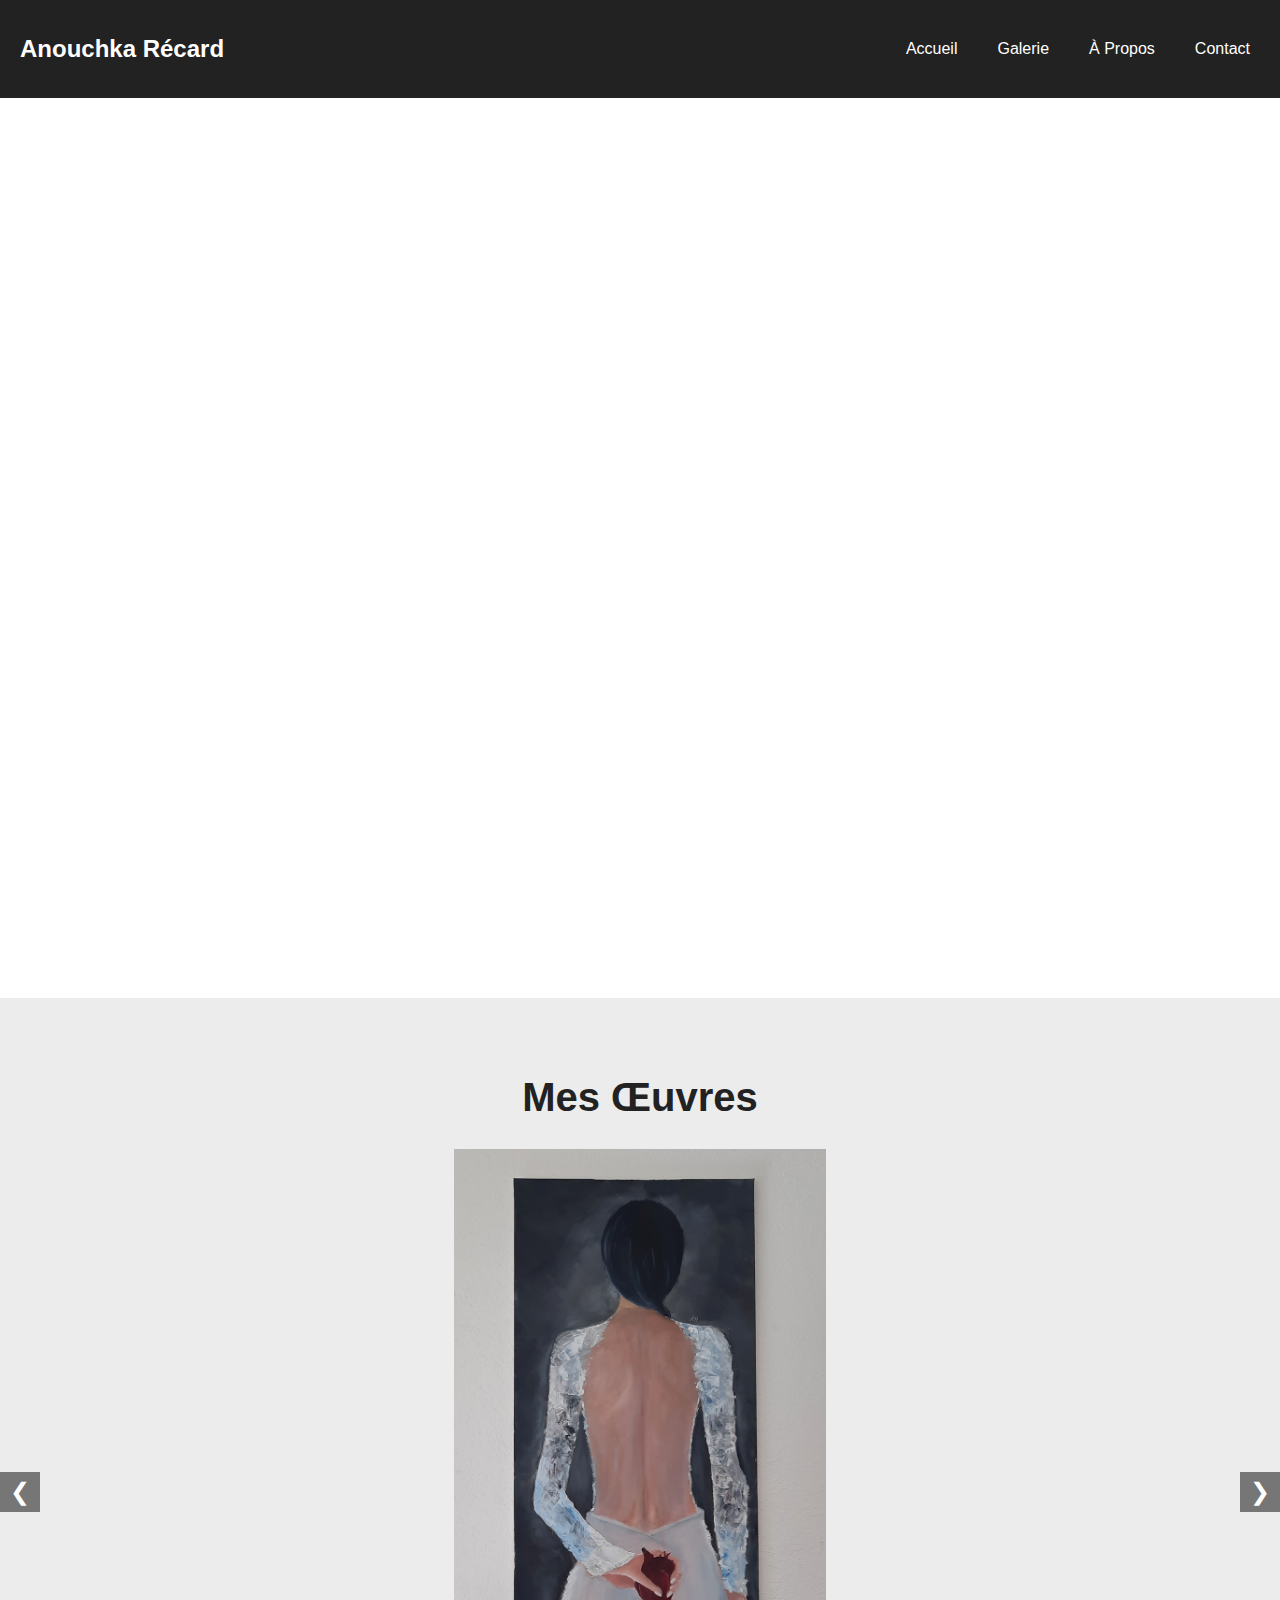
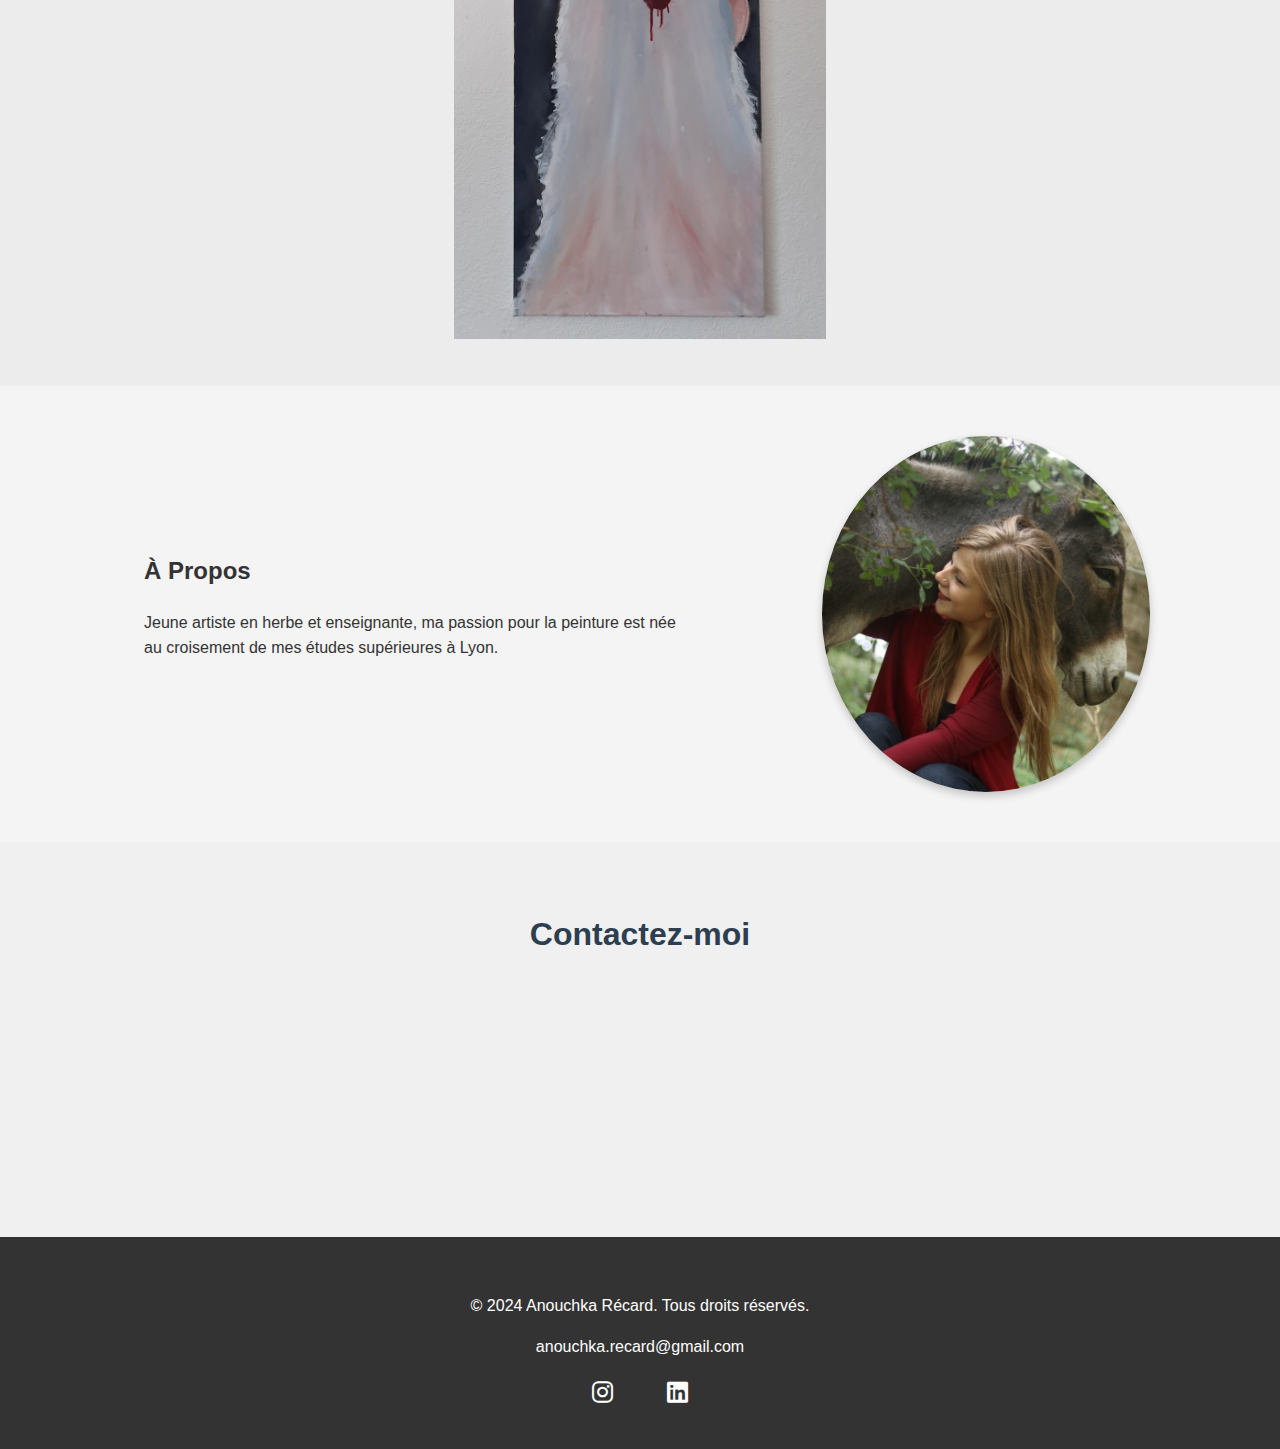
==== index.html @ f84f0353 "Add files via upload" ====
<!DOCTYPE html>
<html lang="fr">
<head>
    <meta charset="UTF-8">
    <meta name="viewport" content="width=device-width, initial-scale=1.0">
    <link rel="icon" type="image/jpg" href="logo.png">

    <title> Accueil </title>
    <link rel="stylesheet" href="styles.css">
    <link href="https://cdn.jsdelivr.net/npm/aos@2.3.4/dist/aos.css" rel="stylesheet">
    <script src="https://cdn.jsdelivr.net/npm/aos@2.3.4/dist/aos.js"></script>
    <link href="https://cdnjs.cloudflare.com/ajax/libs/font-awesome/6.0.0-beta3/css/all.min.css" rel="stylesheet">


    


    <meta property="og:title" content="Enseignement">
    <meta property="og:description" content="Ressources mathématiques destinées aux élèves - niveau collège">
    <meta property="og:image" content=""> <!--image logo-->
    <meta property="og:url" content=""> <!--url github du site-->
    <meta property="og:type" content="website">
    <meta property="og:site_name" content=" Galerie - Anouchka Récard">


</head>

<body>
    <!-- Barre de Menu -->
    <header>
        <nav>
            <div class="logo"> Anouchka Récard </div>
            <ul class="nav-links">
                <li><a href="index.html">Accueil</a></li>
                <li><a href="galerie.html">Galerie</a></li>
                <li><a href="apropos.html">À Propos</a></li>
                <li><a href="contact.html">Contact</a></li>
            </ul>
            <div class="menu-toggle">
                <span class="bar"></span>
                <span class="bar"></span>
                <span class="bar"></span>
            </div>

            
        </nav>

        

        
    </header>

    <!-- Corps de Page -->
    <main>

        
        <!-- Section Accueil -->
        <section id="home" class="hero-section">
            <div class="hero-content">
                <h1>Bienvenue dans mon univers artistique </h1>
                <a href="#galerie" class="cta-button">Découvrir la Galerie</a>
            </div>
        </section>

        <!-- Section Galerie -->

        <section class="art-gallery">
            <h1>Mes Œuvres</h1>
            <div class="art-carousel">
                <!-- Exemple d'éléments de la galerie avec un effet de carrousel -->
                <div class="carousel-wrapper">

                    <div class="carousel-slide">
                        <img src="dame1.jpg" alt="Œuvre 1">
                        <div class="carousel-caption">Dame au coeur </div>
                    </div>
                    <div class="carousel-slide">
                        <img src="canard1.jpg" alt="Œuvre 1">
                        <div class="carousel-caption">Canard Colvert </div>
                    </div>
                    
                    

                    <div class="carousel-slide">
                        <img src="fleurmere.jpg" alt="Œuvre 2">
                        <div class="carousel-caption">Fleur </div>
                    </div>

                    <div class="carousel-slide">
                        <img src="imperfections.jpg" alt="Œuvre 3">
                        <div class="carousel-caption">imperfections</div>
                    </div>

                    <div class="carousel-slide">
                        <img src="grandir.jpg" alt="Œuvre 3">
                        <div class="carousel-caption">C'est l'histoire d'un enfant qui grandi </div>
                    </div>

                    <div class="carousel-slide">
                        <img src="montagne.jpg" alt="Œuvre 3">
                        <div class="carousel-caption">Montagnes</div>
                    </div>
                    
                    <div class="carousel-slide">
                        <img src="jardin.jpg" alt="Œuvre 3">
                        <div class="carousel-caption">Jardin</div>
                    </div>

                    <div class="carousel-slide">
                        <img src="Lune2.jpg" alt="Œuvre 3">
                        <div class="carousel-caption">Lune</div>
                    </div>

                    <div class="carousel-slide">
                        <img src="ponton.jpg" alt="Œuvre 3">
                        <div class="carousel-caption"> Test </div>
                    </div>
                    <div class="carousel-slide">
                        <img src="racine.jpg" alt="Œuvre 3">
                        <div class="carousel-caption">Racines (pas fini) </div>
                    </div>

                    
                    <div class="carousel-slide">
                        <img src="5.jpg" alt="Œuvre 3">
                        <div class="carousel-caption"> Sapins </div>
                    </div>
                    <div class="carousel-slide">
                        <img src="4.jpg" alt="Œuvre 3">
                        <div class="carousel-caption"> Bleu </div>
                    </div>
                    <div class="carousel-slide">
                        <img src="2.jpg" alt="Œuvre 3">
                        <div class="carousel-caption"> Oiseaux </div>
                    </div>

                    <div class="carousel-slide">
                        <img src="IMG_20220305_114114_392.jpg" alt="Œuvre 3">
                        <div class="carousel-caption">Chouette</div>
                    </div>

                    <!-- Ajoutez d'autres éléments de galerie ici -->
                </div>
            </div>
            <button class="carousel-prev">❮</button>
            <button class="carousel-next">❯</button>
        </section>
    
        

       
        
        

        <!-- Section À Propos -->
        <section id="a-propos" class="about-section">
            <div class="about-content">
                <div class="about-text">
                    <h2>À Propos</h2>
                    <p>Jeune artiste en herbe et enseignante, ma passion pour la peinture est née au croisement de mes études supérieures à Lyon.

                    </p>
                </div>
                <div class="about-image">
                    <img src="Anouchka.jpg" alt="Photo de l'artiste">
                </div>
            </div>
        </section>
        

        <!-- Section Contact -->
        <section id="contact" class="contacte-section">
            <h2>Contactez-moi</h2>
            <div class="contacte-info">
                <div class="contacte-item" data-aos="fade-right">
                    <a href="mailto:anouchka.recard@gmail.com" class="contacte-link">
                        <i class="fas fa-envelope contacte-icon"></i> <!-- Icône Email -->
                        anouchka.recard@gmail.com
                    </a>
                </div>
                <div class="contacte-item" data-aos="fade-right" data-aos-delay="200">
                    <a href="https://www.instagram.com/anouchka.beal" target="_blank" class="contacte-link">
                        <i class="fab fa-instagram contacte-icon"></i> <!-- Icône Instagram -->
                        @anouchka.beal
                    </a>
                </div>
                <div class="contacte-item" data-aos="fade-right" data-aos-delay="400">
                    <a href="https://www.linkedin.com/in/anouchka-r%C3%A9card-532762224/?originalSubdomain=fr" target="_blank" class="contacte-link">
                        <i class="fab fa-linkedin contacte-icon"></i> <!-- Icône LinkedIn -->
                        Anouchka Récard
                    </a>
                </div>
            </div>
        </section>
        
        
    </main>

    <!-- Footer -->
    <footer>
        <p>&copy; 2024 Anouchka Récard. Tous droits réservés.</p>
            <div class="footer-content">
                <!-- Section des liens -->
                <div class="footer-links">
                    <a href="mailto:anouchka.recard@gmail.com">anouchka.recard@gmail.com</a>
                </div>
                
                <!-- Section des icônes de réseaux sociaux -->
                <div class="social-icons">
                    <a href="https://www.instagram.com/anouchka.beal" target="_blank"><i class="fab fa-instagram"></i></a>
                    <a href="https://www.linkedin.com/in/anouchka-r%C3%A9card-532762224/?originalSubdomain=fr" target="_blank"><i class="fab fa-linkedin"></i></a>
                </div>
            </div>
        
    </footer>


    <script src="script.js"></script>

    <script>document.addEventListener('DOMContentLoaded', () => {
        const prevButton = document.querySelector('.carousel-prev');
        const nextButton = document.querySelector('.carousel-next');
        const carouselWrapper = document.querySelector('.carousel-wrapper');
        const slides = document.querySelectorAll('.carousel-slide');
        let index = 0;
    
        function updateCarousel() {
            const activeSlide = slides[index];
            const slideWidth = activeSlide.offsetWidth; // Largeur de l'image active
            carouselWrapper.style.transform = `translateX(-${index * slideWidth}px)`;
            // Aucun besoin de modifier la largeur de carouselWrapper ici car chaque slide occupe 100% de la largeur du carrousel
        }
    
        function showSlide(n) {
            if (n >= slides.length) {
                index = 0;
            } else if (n < 0) {
                index = slides.length - 1;
            } else {
                index = n;
            }
            updateCarousel();
        }
    
        prevButton.addEventListener('click', () => {
            showSlide(index - 1);
        });
    
        nextButton.addEventListener('click', () => {
            showSlide(index + 1);
        });
    
        // Initialiser le carrousel
        updateCarousel();
    
        // Optionnel : Ajouter la fonctionnalité de défilement automatique
        setInterval(() => {
            showSlide(index + 1);
        }, 5000); // Change la diapositive toutes les 5 secondes
    });
    </script>

    <script>
        AOS.init({
            duration: 1200, // Durée des animations en millisecondes
        });
    </script>
</body>
</html>
---- styles.css ----
/* Global Styles */
body {
    margin: 0;
    font-family: Arial, sans-serif;
    color: #333;
    line-height: 1.6;
    overflow-x: hidden;
}

header {
    background: #222;
    color: #fff;
    padding: 30px 0;
}

nav {
    display: flex;
    justify-content: space-between;
    align-items: center;
    padding: 0 20px;
    position: relative;
}

.logo {
    font-size: 1.5em;
    font-weight: bold;
}

.nav-links {
    list-style: none;
    display: flex;
    margin: 0;
    padding: 0;
}

.nav-links li {
    margin-left: 20px;
}

.nav-links a {
    color: #fff;
    text-decoration: none;
    padding: 5px 10px;
    transition: background 0.3s ease;
}

.nav-links a:hover {
    background: #444;
    border-radius: 5px;
}

.menu-toggle {
    display: none;
    cursor: pointer;
    flex-direction: column;
    position: relative;
}

.bar {
    background: #fff;
    height: 3px;
    width: 25px;
    margin: 4px 0;
    transition: 0.3s;
}
/* Global Styles */
body {
    margin: 0;
    font-family: Arial, sans-serif;
    color: #333;
    line-height: 1.6;
    overflow-x: hidden;
}

/* Hero Section */
.hero-section {
    background: url('IMG_20220305_114114_392.jpg') no-repeat center center/cover;
    color: #fff;
    height: 100vh;
    display: flex;
    justify-content: center;
    align-items: center;
    text-align: center;
    position: relative;
    overflow: hidden;
    opacity: 0; /* Initial state for animation */
    animation: fadeIn 2s forwards; /* Animation on page load */
}

.hero-content {
    z-index: 2;
    transform: translateY(20px);
    opacity: 0;
    animation: slideUp 1s 0.5s forwards; /* Animation for text */
}

.cta-button {
    display: inline-block;
    background: #f8a14c;
    color: #fff;
    padding: 10px 20px;
    text-decoration: none;
    border-radius: 5px;
    transition: background 0.3s ease, transform 0.3s ease;
}

.cta-button:hover {
    background: #e07b39;
    transform: scale(1.1); /* Animation on hover */
}

/* Parallax Effect */
.hero-section::before {
    content: "";
    position: absolute;
    top: 0;
    left: 0;
    width: 100%;
    height: 100%;
    background: inherit;
    background-attachment: fixed;
    background-size: cover;
    z-index: 1;
    filter: brightness(50%);
    transform: scale(1.2);
    transition: transform 1s ease;
}

.hero-section:hover::before {
    transform: scale(1);
}

/* Animations */
@keyframes fadeIn {
    from {
        opacity: 0;
    }
    to {
        opacity: 1;
    }
}

@keyframes slideUp {
    from {
        transform: translateY(30px);
        opacity: 0;
    }
    to {
        transform: translateY(0);
        opacity: 1;
    }
}



/* Styles pour les sections "Grandes Toiles" et "Autres Toiles" */
.large-canvas-section, .small-canvas-section {
    font-size: 1em;
    padding: 20px;
    background-color: #f9f8f8; /* Couleur de fond claire pour chaque section */
    margin-bottom: 60px;
    opacity: 0; /* Commence invisible */
    transform: translateY(20px); /* Décalage vers le bas */
    animation: fadeInUp 1s forwards; /* Animation d'apparition */
    position: relative; /* Pour les ombres internes */
    border-radius: 8px; /* Coins arrondis */
    box-shadow: inset 0 4px 8px rgba(0, 0, 0, 0.1); /* Ombre interne pour effet de creux */
}

/* Ajout d'une ombre interne pour le fond creux */
.large-canvas-section::before, .small-canvas-section::before {
    content: "";
    position: absolute;
    top: 0;
    left: 0;
    right: 0;
    bottom: 0;
    background: linear-gradient(145deg, #e0e0e0, #ffffff); /* Dégradé pour l'effet de lumière */
    border-radius: 8px; /* Même rayon que la section */
    z-index: -1; /* Mettre derrière le contenu */
    box-shadow: inset 0 4px 6px rgba(0, 0, 0, 0.2); /* Ombre interne plus prononcée */
}

/* Styles spécifiques aux titres de sections */
.large-canvas-section h2, .small-canvas-section h2 {
    font-size: 2em;
    margin-bottom: 20px;
    color: #555;
    text-align: center;
    animation: fadeIn 1s ease-out; /* Animation d'apparition des titres */
}

/* Animations */
@keyframes fadeInUp {
    from {
        opacity: 0;
        transform: translateY(20px);
    }
    to {
        opacity: 1;
        transform: translateY(0);
    }
}

@keyframes fadeIn {
    from {
        opacity: 0;
    }
    to {
        opacity: 1;
    }
}

/* Réponse aux différents écrans */

/* Tablette */
@media (min-width: 768px) and (max-width: 1023px) {
    .large-canvas-section h2, .small-canvas-section h2 {
        font-size: 1.8em;
    }
}

/* Mobile */
@media (max-width: 767px) {
    .large-canvas-section h2, .small-canvas-section h2 {
        font-size: 1.4em;
    }
}


/* Style général de la galerie */
.gallery-section {
    padding: 20px;
    text-align: center;
    background-color: #f5f5f5; /* Couleur de fond claire */
}

.gallery-section h2 {
    font-size: 3em;
    margin-bottom: 20px;
    color: #333;
}

/* Grid layout */
.gallery-grid {
    display: grid;
    grid-template-columns: repeat(auto-fit, minmax(200px, 1fr));
    gap: 20px;
    padding: 0;
    margin: 0;
}

/* Style des éléments de la galerie */
.gallery-item {
    position: relative;
    overflow: hidden;
    border-radius: 8px;
    box-shadow: 0 4px 8px rgba(0, 0, 0, 0.1);
    transition: transform 0.3s, box-shadow 0.3s;
}

.gallery-item img {
    width: 100%;
    height: auto;
    display: block;
    transition: transform 0.3s;
}

.gallery-item p {
    position: absolute;
    bottom: 0;
    left: 0;
    right: 0;
    background: rgba(0, 0, 0, 0.6);
    color: #fff;
    text-align: center;
    padding: 10px;
    margin: 0;
    transition: background 0.3s;
}

/* Effet au survol */
.gallery-item:hover {
    transform: scale(1.05);
    box-shadow: 0 6px 12px rgba(0, 0, 0, 0.2);
}

.gallery-item:hover img {
    transform: scale(1.1);
}

.gallery-item:hover p {
    background: rgba(0, 0, 0, 0.8);
}

/* Réponse aux différents écrans */

/* Tablette */
@media (min-width: 768px) and (max-width: 1023px) {
    .gallery-section h2 {
        font-size: 1.5em;
    }
}

/* Mobile */
@media (max-width: 767px) {
    .gallery-section h2 {
        font-size: 1.2em;
    }
}


/* About Section */
.about-section {
    padding: 50px 20px;
    background: #f4f4f4;
}

.about-content {
    display: flex;
    align-items: center;
    justify-content: space-between;
    flex-wrap: wrap;
    gap: 20px;
    max-width: 1200px;
    margin: 0 auto;
    animation: fadeInUp 1s ease-out;
    margin-left:10%;
}

.about-text {
    flex: 1;
    max-width: 600px;
}

.about-text h2 {
    margin-top: 0;
}

.about-text p {
    line-height: 1.6;
}

/* Style pour l'image */
.about-image {
    flex: 1;
    display: flex;
    justify-content: center;
    align-items: center;
    position: relative;
}

.about-image img {
    border-radius: 50%; /* Pour rendre l'image arrondie */
    max-width: 60%;
    height: auto;
    transition: transform 0.6s ease, box-shadow 0.6s ease, filter 0.6s ease;
    animation: zoomIn 1.5s ease-out; /* Animation de zoom au chargement */
    box-shadow: 0 4px 8px rgba(0, 0, 0, 0.2);
}

.about-image img:hover {
    transform: rotate(10deg) scale(1.1); /* Effet de rotation et zoom au survol */
    filter: blur(2px); /* Flou léger au survol */
    box-shadow: 0 6px 12px rgba(0, 0, 0, 0.3);
}

/* Animations */
@keyframes fadeInUp {
    from {
        opacity: 0;
        transform: translateY(20px);
    }
    to {
        opacity: 1;
        transform: translateY(0);
    }
}

@keyframes zoomIn {
    from {
        transform: scale(0.9); /* Zoom-out initial */
        opacity: 0;
    }
    to {
        transform: scale(1); /* Zoom-in final */
        opacity: 1;
    }
}

/* Responsive Design */
@media (max-width: 768px) {
    .about-content {
        flex-direction: column;
        text-align: center;
    }

    .about-image {
        margin-top: 20px;
    }

    .about-image img {
        max-width: 80%; /* Ajuster la taille de l'image sur mobile */
    }
}

@media (max-width: 1024px) and (min-width: 769px) {
    .about-image img {
        max-width: 70%; /* Ajuster la taille de l'image sur tablette */
    }
}


/* Style général de la section Contact */
.contacte-section {
    padding: 40px;
    background-color: #f0f0f0; /* Couleur de fond légère */
    text-align: center;
}

.contacte-section h2 {
    font-size: 2em;
    margin-bottom: 30px;
    color: #2c3e50;
}

/* Style des éléments de contact */
.contacte-info {
    display: flex;
    flex-direction: column;
    align-items: center;
    gap: 20px;
}

.contacte-item {
    display: flex;
    align-items: center;
    background-color: #ffffff;
    border-radius: 8px;
    padding: 15px 25px;
    box-shadow: 0 4px 8px rgba(0, 0, 0, 0.1);
    transition: transform 0.3s, box-shadow 0.3s;
    width: 100%;
    max-width: 400px;
}

.contacte-link {
    display: flex;
    align-items: center;
    text-decoration: none;
    color: #333; /* Couleur du texte */
}
.contacte-icon {
    font-size: 1.5em; /* Taille de l'icône */
    margin-right: 10px; /* Espace entre l'icône et le texte */
    transition: transform 0.3s;
    color: #e74c3c; /* Couleur des liens au survol */

}

/* Effet au survol */
.contacte-item:hover {
    transform: scale(1.05);
    box-shadow: 0 6px 12px rgba(0, 0, 0, 0.2);
}

.contacte-item:hover .contact-icon {
    transform: rotate(15deg);
}

/* Réponse aux différents écrans */

/* Tablette */
@media (min-width: 768px) and (max-width: 1023px) {
    .contacte-section h2 {
        font-size: 1.8em;
    }

    .contacte-item {
        max-width: 350px;
    }
}

/* Mobile */
@media (max-width: 767px) {
    .contacte-section h2 {
        font-size: 1.5em;
    }

    .contacte-item {
        max-width: 100%;
        padding: 10px 20px;
    }

    .contacte-link {
        font-size: 1em;
    }

    .contacte-icon {
        width: 25px;
        height: 25px;
    }
}

.contacte-icon {
    font-size: 1.5em; /* Ajustez la taille ici */
    transition: transform 0.3s;
}


/* Styles de base du footer */
footer {
    background-color: #333; /* Couleur de fond sombre */
    color: #ffffff; /* Couleur du texte claire */
    padding: 40px 0; /* Espacement intérieur */
    text-align: center;
}

footer a {
    color: #ffffff; /* Liens en blanc */
    text-decoration: none; /* Supprime le soulignement */
    margin: 0 10px; /* Espacement entre les liens */
    transition: color 0.3s; /* Transition douce pour le changement de couleur */
}

footer a:hover {
    color: #e74c3c; /* Couleur des liens au survol */
}

footer .social-icons {
    margin-top: 20px;
}

footer .social-icons i {
    font-size: 1.5em; /* Taille des icônes */
    margin: 0 15px; /* Espacement entre les icônes */
    transition: transform 0.3s; /* Animation de transition pour le survol */
}

footer .social-icons i:hover {
    transform: scale(1.2); /* Agrandit les icônes au survol */
}

/* Responsive Design */
@media (max-width: 768px) {
    footer {
        text-align: center;
    }

    footer .social-icons i {
        margin: 0 10px; /* Réduction de l'espace entre les icônes sur petits écrans */
    }

    footer a {
        display: block;
        margin: 10px 0; /* Liens empilés en mode mobile avec espacement vertical */
    }
}

.menu-toggle .bar {
    width: 25px;
    height: 3px;
    background-color: white;
    margin: 4px 0;
    transition: all 0.3s ease;
    position: relative;
}

/* Responsive Design */
/* Styles spécifiques pour la version mobile */
@media (max-width: 768px) {
    .nav-links {
        display: none;
        flex-direction: column;
        width: 100%;
        background-color: #333;
        position: absolute;
        top: 60px; /* Ajuster en fonction de la hauteur de votre nav */
        left: 0;
        z-index: 1000;
        text-align: center;
    }

    .nav-links li {
        margin: 15px 0;
    }

    .nav-links a {
        color: white;
        text-decoration: none;
        padding: 10px;
        display: block;
        transition: background 0.3s ease;
    }

    .nav-links a:hover {
        background-color: #444;
    }

    .menu-toggle {
        display: flex;
    }

    .menu-toggle.active .bar:nth-child(1) {
        transform: rotate(45deg);
        position: absolute;
        top: 8px;
    }

    .menu-toggle.active .bar:nth-child(2) {
        opacity: 0;
    }

    .menu-toggle.active .bar:nth-child(3) {
        transform: rotate(-45deg);
        position: absolute;
        top: 8px;
    }

    .nav-links.show {
        display: flex; /* Affiche la liste déroulante lorsqu'elle est active */
        animation: slideDown 0.3s ease forwards;
    }

    @keyframes slideDown {
        from {
            transform: translateY(-20px);
            opacity: 0;
        }
        to {
            transform: translateY(0);
            opacity: 1;
        }
    }
}

/* PAGE GALERIE */
/* Styles pour la page Galerie */
.art-gallery {
    padding: 40px 20px;
    text-align: center;
    background-color: #ececec;
    position: relative;
    overflow: hidden;
    animation: fadeIn 1s ease-in-out;
}

.art-gallery h1 {
    font-size: 2.5em;
    margin-bottom: 20px;
    color: #222;
    animation: slideInFromTop 1s ease-out;
}

/* Carrousel de Galerie */
.art-carousel {
    position: relative;
    width: 30%; /* Taille du carrousel fixée à 30% */
    margin: 0 auto; /* Centrer le carrousel horizontalement */
    overflow: hidden;
    display: inline-block; /* Assure que le carrousel ne prend que l'espace nécessaire */
}

.carousel-wrapper {
    display: flex;
    transition: transform 0.5s ease;
}

.carousel-slide {
    min-width: 100%;
    box-sizing: border-box;
    position: relative;
}

.carousel-slide img {
    width: 100%;
    height: auto;
    display: block;
    transition: transform 0.5s ease;
}

.carousel-caption {
    position: absolute;
    bottom: 20px;
    left: 0;
    right: 0;
    background: rgba(0, 0, 0, 0.6);
    color: #fff;
    text-align: center;
    padding: 10px;
    margin: 0;
    opacity: 0;
    transition: opacity 0.3s ease;
}

/* Effets au survol */
.carousel-slide:hover img {
    transform: scale(1.05);
}

.carousel-slide:hover .carousel-caption {
    opacity: 1;
}

/* Contrôles du carrousel */
.carousel-prev, .carousel-next {
    position: absolute;
    top: 50%;
    transform: translateY(-50%);
    background-color: rgba(0, 0, 0, 0.5);
    color: #fff;
    border: none;
    padding: 10px;
    cursor: pointer;
    z-index: 100;
    font-size: 1.5em; /* Taille des flèches */
    width: 40px; /* Largeur des boutons */
    height: 40px; /* Hauteur des boutons */
    display: flex;
    align-items: center;
    justify-content: center;
}

.carousel-prev {
    left: 0;
}

.carousel-next {
    right: 0;
}

/* Animations */
@keyframes fadeIn {
    from {
        opacity: 0;
    }
    to {
        opacity: 1;
    }
}

@keyframes slideInFromTop {
    from {
        transform: translateY(-20px);
        opacity: 0;
    }
    to {
        transform: translateY(0);
        opacity: 1;
    }
}

/* Réponse aux différents écrans */

/* Tablette */
@media (min-width: 768px) and (max-width: 1023px) {
    .art-gallery h1 {
        font-size: 2em;
    }

    .art-carousel {
        width: 50%; /* Ajustement pour les écrans de taille tablette */
    }

    .carousel-prev, .carousel-next {
        font-size: 1.2em; /* Taille des flèches pour tablette */
        width: 35px; /* Largeur des boutons pour tablette */
        height: 35px; /* Hauteur des boutons pour tablette */
    }
}

/* Mobile */
@media (max-width: 767px) {
    .art-gallery h1 {
        font-size: 1.5em;
    }

    .art-carousel {
        width: 90%; /* Ajustement pour les écrans mobiles */
    }

    .carousel-prev, .carousel-next {
        font-size: 1em; /* Taille des flèches pour mobile */
        width: 30px; /* Largeur des boutons pour mobile */
        height: 30px; /* Hauteur des boutons pour mobile */
    }
}

/*A PROPOS HTML*/
/* Styles généraux pour la section "À Propos" */
.about-me-section {
    padding: 20px;
    background-color: #f5f5f5; /* Couleur de fond claire */
    display: flex;
    flex-direction: column;
    align-items: center;
    text-align: center;
    position: relative;
    overflow: hidden;
}

.about-me-content {
    display: flex;
    flex-direction: column;
    align-items: center;
    max-width: 1200px;
    margin: 0 auto;
}

.about-me-text {
    max-width: 600px;
    margin-bottom: 20px;
    opacity: 0;
    transform: translateX(-30px);
    transition: opacity 0.6s ease-out, transform 0.6s ease-out;
}

.about-me-photo {
    max-width: 400px;
    border-radius: 50%;
    overflow: hidden;
    box-shadow: 0 4px 8px rgba(0, 0, 0, 0.2);
    opacity: 0;
    transform: translateX(30px);
    transition: opacity 0.6s ease-out, transform 0.6s ease-out;
}

.about-me-photo img {
    width: 100%;
    height: auto;
    display: block;
}

/* Animations pour AOS */
[data-aos="fade-right"] {
    opacity: 1;
    transform: translateX(0);
    transition: opacity 0.6s ease-out, transform 0.6s ease-out;
}

[data-aos="fade-left"] {
    opacity: 1;
    transform: translateX(0);
    transition: opacity 0.6s ease-out, transform 0.6s ease-out;
}

/* Réponse aux différents écrans */

/* Tablette */
@media (min-width: 768px) and (max-width: 1023px) {
    .about-me-content {
        flex-direction: column;
    }

    .about-me-text {
        max-width: 90%;
    }

    .about-me-photo {
        max-width: 300px;
    }
}

/* Mobile */
@media (max-width: 767px) {
    .about-me-content {
        flex-direction: column;
    }

    .about-me-text {
        max-width: 100%;
        margin-bottom: 10px;
    }

    .about-me-photo {
        max-width: 250px;
    }
}

/*CONTACT*/
/* Styles généraux pour la section Contact */
.section_contact_1 {
    padding: 40px 20px;
    background-color: #f4f4f4; /* Couleur de fond claire */
    text-align: center;
    position: relative;
    overflow: hidden;
}

/* Styles pour le titre de la section Contact */
.section_contact_1 h2 {
    font-size: 2.5em;
    margin-bottom: 30px;
    color: #333;
    opacity: 0;
    transform: translateY(-30px);
    transition: opacity 0.6s ease-out, transform 0.6s ease-out;
}

/* Détails de contact */
.details_contact_1 {
    display: flex;
    flex-direction: column;
    align-items: center;
    max-width: 800px;
    margin: 0 auto;
}

/* Informations de contact */
.info_contact_1, .reseaux_sociaux_1 {
    background-color: #fff;
    padding: 20px;
    border-radius: 8px;
    box-shadow: 0 4px 8px rgba(0, 0, 0, 0.1);
    margin-bottom: 20px;
    opacity: 0;
    transform: translateY(20px);
    transition: opacity 0.6s ease-out, transform 0.6s ease-out;
}

.info_contact_1 h3, .reseaux_sociaux_1 h3 {
    font-size: 1.5em;
    margin-bottom: 15px;
    color: #444;
}

.info_contact_1 p {
    font-size: 1em;
    margin: 5px 0;
}

.reseaux_sociaux_1 ul {
    list-style: none;
    padding: 0;
}

.reseaux_sociaux_1 li {
    margin: 10px 0;
}

.reseaux_sociaux_1 a {
    text-decoration: none;
    color: #007bff;
    font-size: 1.1em;
}

.reseaux_sociaux_1 a:hover {
    text-decoration: underline;
}

/* Animations pour AOS */
[data-aos="fade-up"] {
    opacity: 1;
    transform: translateY(0);
    transition: opacity 0.6s ease-out, transform 0.6s ease-out;
}

/* Réponse aux différents écrans */

/* Tablette */
@media (min-width: 768px) and (max-width: 1023px) {
    .details_contact_1 {
        flex-direction: column;
        padding: 0 20px;
    }

    .info_contact_1, .reseaux_sociaux_1 {
        max-width: 90%;
    }
}


/* Mobile */
@media (max-width: 767px) {
    .details_contact_1 {
        padding: 0 10px;
    }

    .info_contact_1, .reseaux_sociaux_1 {
        max-width: 100%;
    }

    .info_contact_1 h3, .reseaux_sociaux_1 h3 {
        font-size: 1.3em;
    }

    .info_contact_1 p, .reseaux_sociaux_1 a {
        font-size: 1em;
    }
}
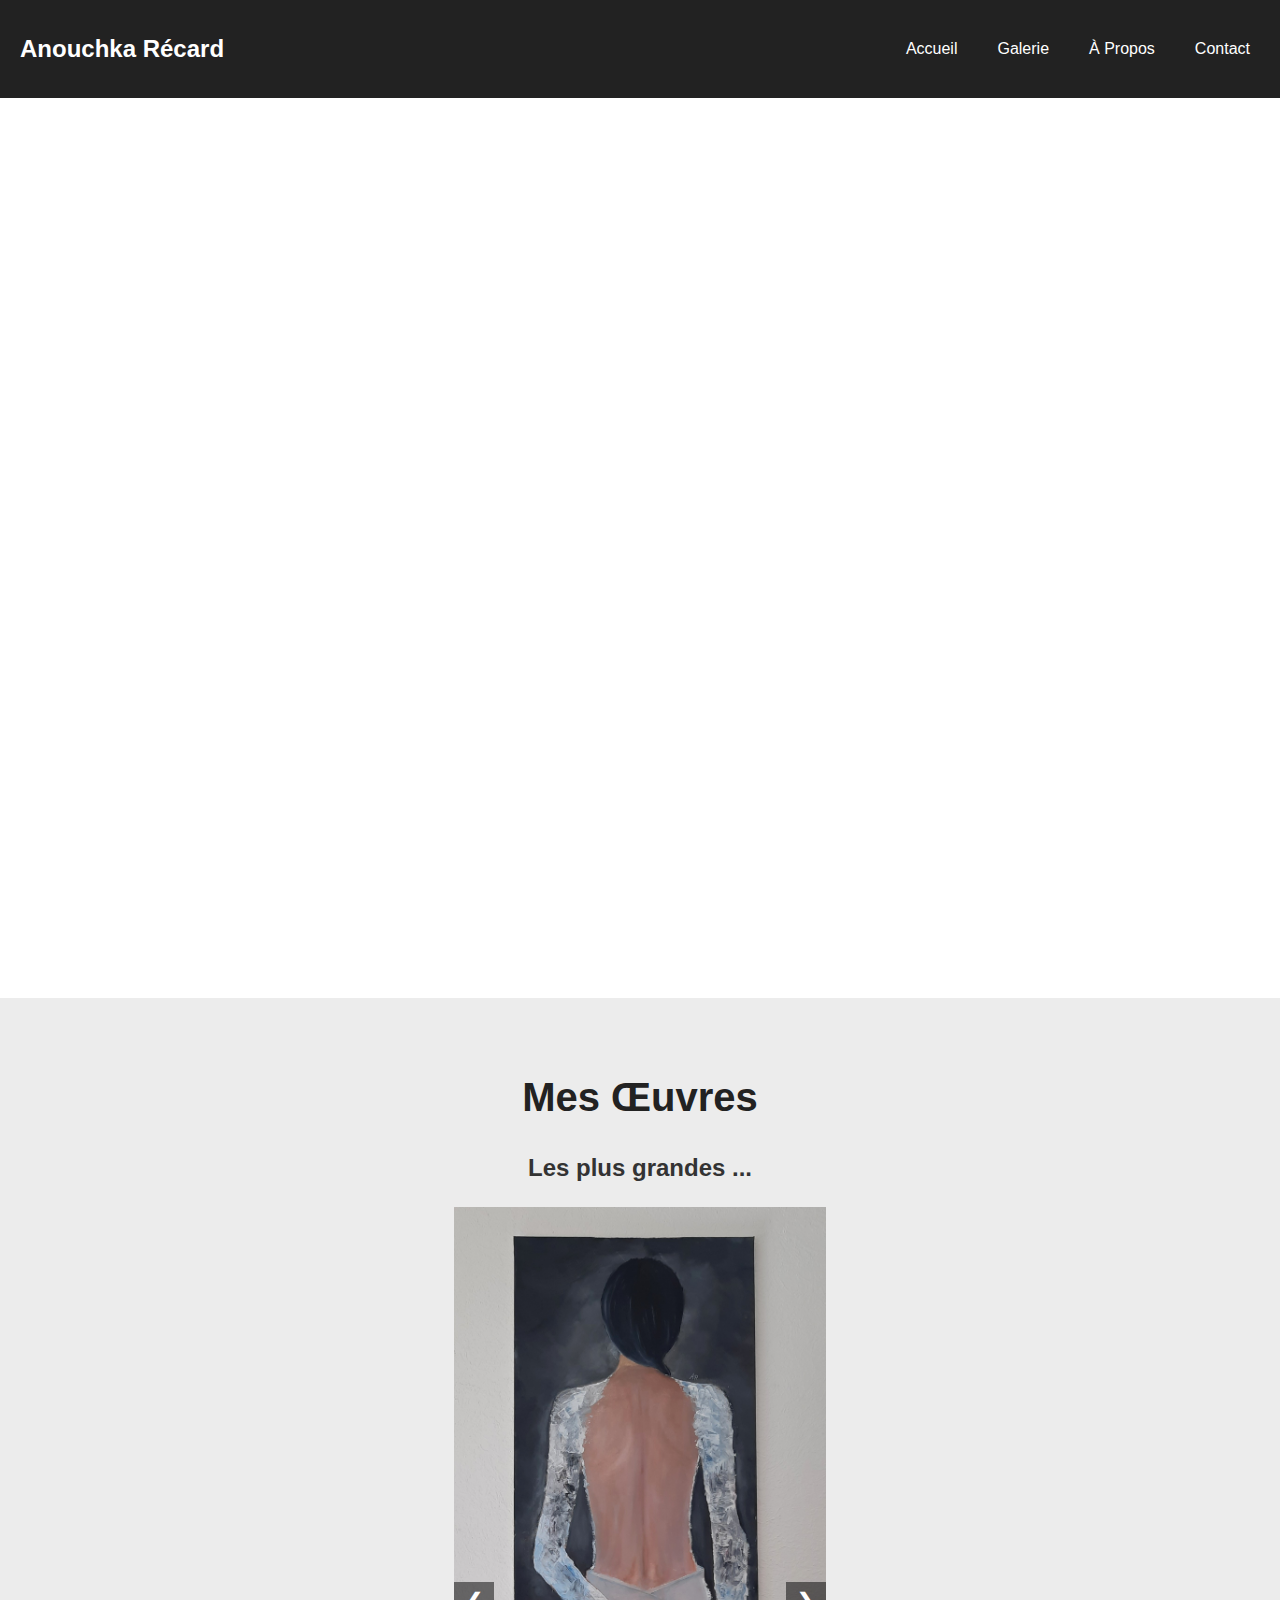
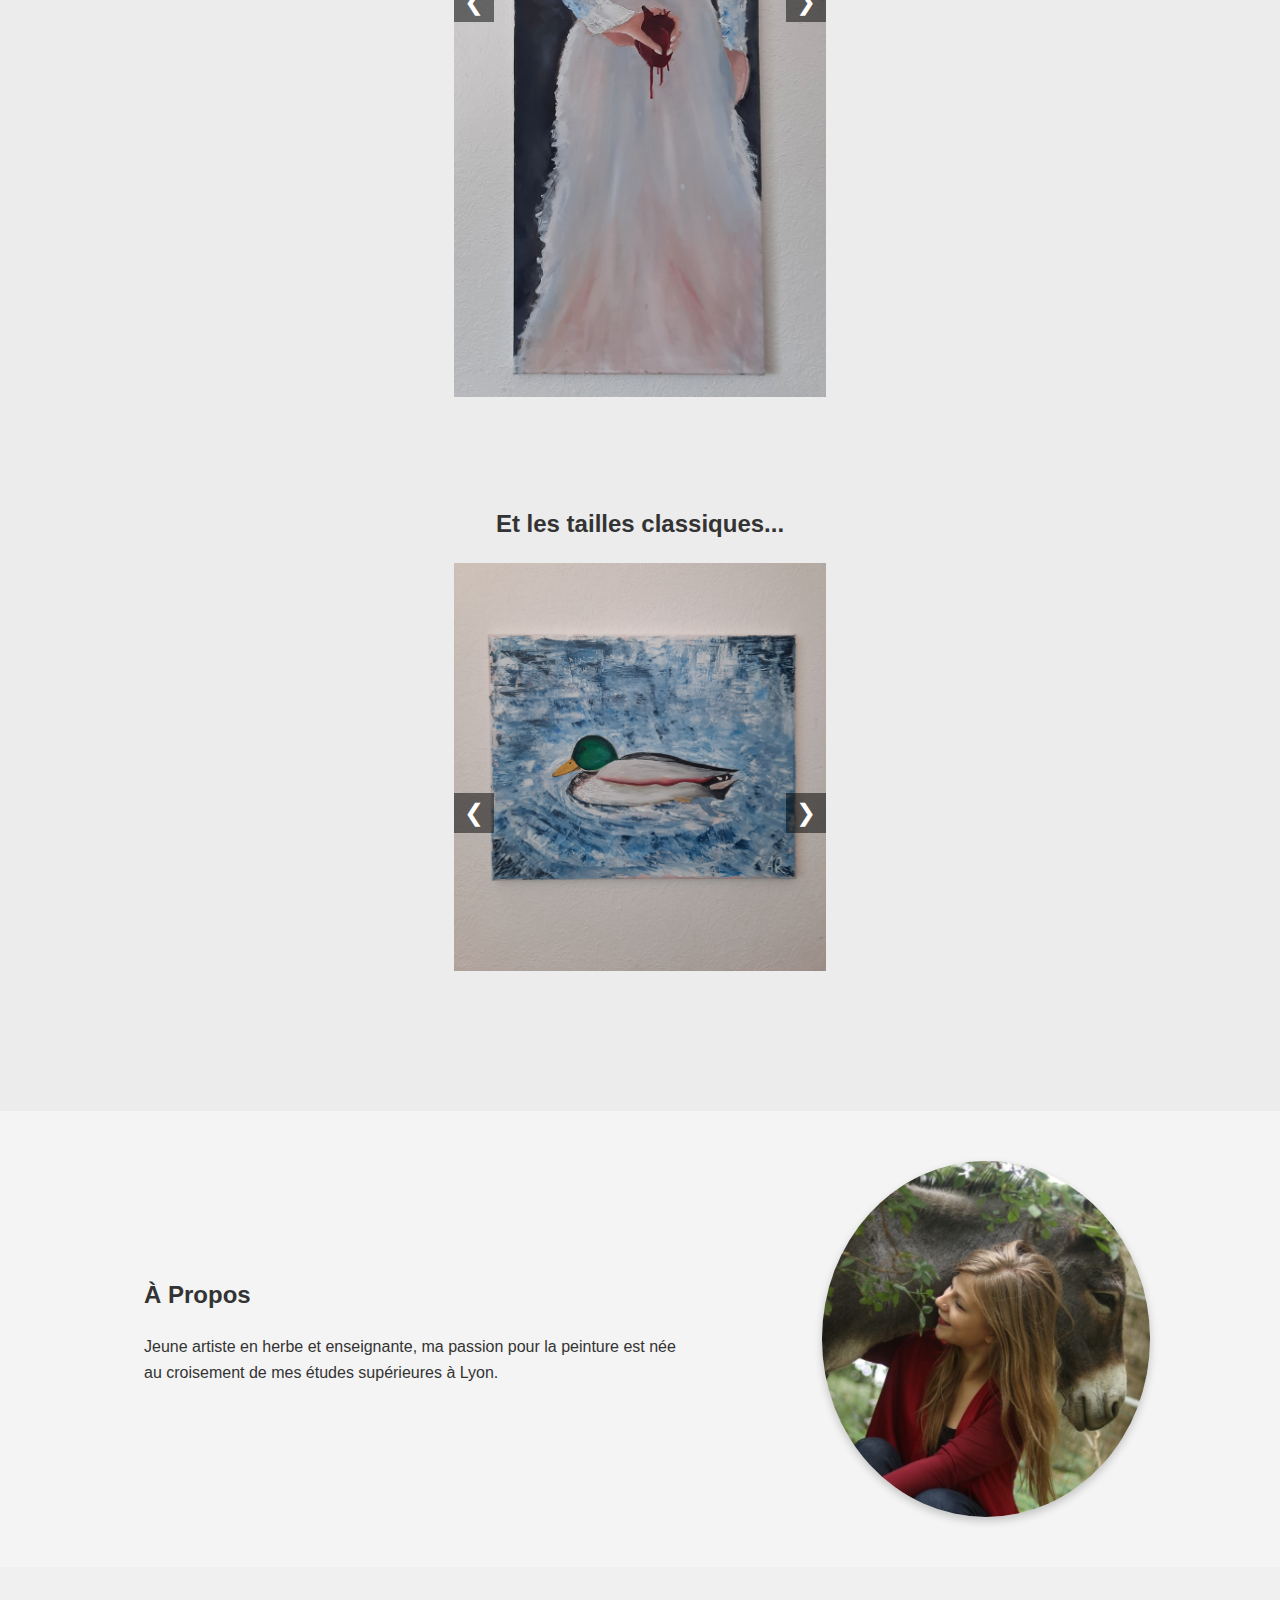
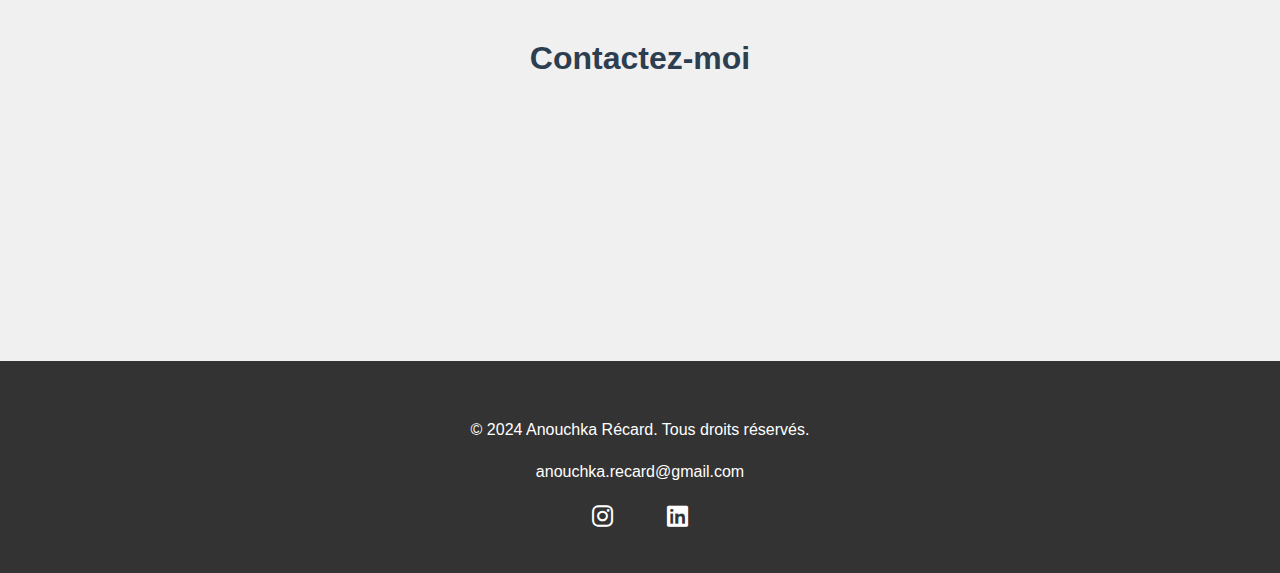
==== commit c85ff90d: "Add files via upload" ====
--- a/index.html
+++ b/index.html
@@ -57,35 +57,45 @@
         <!-- Section Accueil -->
         <section id="home" class="hero-section">
             <div class="hero-content">
-                <h1>Bienvenue dans mon univers artistique </h1>
-                <a href="#galerie" class="cta-button">Découvrir la Galerie</a>
+                <h1> Bienvenue dans mon univers </h1>
+                <a href="galerie.html" class="cta-button">Découvrir la Galerie</a>
             </div>
         </section>
 
         <!-- Section Galerie -->
-
-        <section class="art-gallery">
+        <section class="art-gallery" id="carousel-1">
             <h1>Mes Œuvres</h1>
+            <h2> Les plus grandes ... </h2>
+            
             <div class="art-carousel">
-                <!-- Exemple d'éléments de la galerie avec un effet de carrousel -->
                 <div class="carousel-wrapper">
-
                     <div class="carousel-slide">
                         <img src="dame1.jpg" alt="Œuvre 1">
-                        <div class="carousel-caption">Dame au coeur </div>
-                    </div>
+                        <div class="carousel-caption">Dame au coeur</div>
+                    </div>
+                    
+                    <!-- Ajoutez d'autres diapositives ici -->
+                </div>
+                <button class="carousel-prev" data-carousel-id="1">❮</button>
+                <button class="carousel-next" data-carousel-id="1">❯</button>
+            </div>
+        </section>
+        
+        <section class="art-gallery" id="carousel-2">
+            <h2> Et les tailles classiques... </h2>
+            
+            <div class="art-carousel">
+                <div class="carousel-wrapper">
                     <div class="carousel-slide">
                         <img src="canard1.jpg" alt="Œuvre 1">
-                        <div class="carousel-caption">Canard Colvert </div>
-                    </div>
-                    
-                    
-
+                        <div class="carousel-caption">Canard Colvert</div>
+                    </div>
                     <div class="carousel-slide">
                         <img src="fleurmere.jpg" alt="Œuvre 2">
-                        <div class="carousel-caption">Fleur </div>
-                    </div>
-
+                        <div class="carousel-caption">Fleur</div>
+                    </div>
+
+                    
                     <div class="carousel-slide">
                         <img src="imperfections.jpg" alt="Œuvre 3">
                         <div class="carousel-caption">imperfections</div>
@@ -139,19 +149,12 @@
                         <div class="carousel-caption">Chouette</div>
                     </div>
 
-                    <!-- Ajoutez d'autres éléments de galerie ici -->
-                </div>
-            </div>
-            <button class="carousel-prev">❮</button>
-            <button class="carousel-next">❯</button>
-        </section>
-    
-        
-
-       
-        
-        
-
+                </div>
+                <button class="carousel-prev" data-carousel-id="2">❮</button>
+                <button class="carousel-next" data-carousel-id="2">❯</button>
+            </div>
+        </section>
+        
         <!-- Section À Propos -->
         <section id="a-propos" class="about-section">
             <div class="about-content">
@@ -218,45 +221,51 @@
     <script src="script.js"></script>
 
     <script>document.addEventListener('DOMContentLoaded', () => {
-        const prevButton = document.querySelector('.carousel-prev');
-        const nextButton = document.querySelector('.carousel-next');
-        const carouselWrapper = document.querySelector('.carousel-wrapper');
-        const slides = document.querySelectorAll('.carousel-slide');
-        let index = 0;
-    
-        function updateCarousel() {
-            const activeSlide = slides[index];
-            const slideWidth = activeSlide.offsetWidth; // Largeur de l'image active
-            carouselWrapper.style.transform = `translateX(-${index * slideWidth}px)`;
-            // Aucun besoin de modifier la largeur de carouselWrapper ici car chaque slide occupe 100% de la largeur du carrousel
+        // Fonction pour configurer un carrousel spécifique
+        function setupCarousel(carouselId) {
+            const carouselSection = document.getElementById(`carousel-${carouselId}`);
+            const prevButton = carouselSection.querySelector('.carousel-prev');
+            const nextButton = carouselSection.querySelector('.carousel-next');
+            const carouselWrapper = carouselSection.querySelector('.carousel-wrapper');
+            const slides = carouselSection.querySelectorAll('.carousel-slide');
+            let index = 0;
+    
+            function updateCarousel() {
+                const slideWidth = slides[0].offsetWidth; // Largeur des diapositives
+                carouselWrapper.style.transform = `translateX(-${index * slideWidth}px)`;
+            }
+    
+            function showSlide(n) {
+                if (n >= slides.length) {
+                    index = 0;
+                } else if (n < 0) {
+                    index = slides.length - 1;
+                } else {
+                    index = n;
+                }
+                updateCarousel();
+            }
+    
+            prevButton.addEventListener('click', () => {
+                showSlide(index - 1);
+            });
+    
+            nextButton.addEventListener('click', () => {
+                showSlide(index + 1);
+            });
+    
+            // Initialiser le carrousel
+            updateCarousel();
+    
+            // Optionnel : Ajouter la fonctionnalité de défilement automatique
+            setInterval(() => {
+                showSlide(index + 1);
+            }, 5000); // Change la diapositive toutes les 5 secondes
         }
     
-        function showSlide(n) {
-            if (n >= slides.length) {
-                index = 0;
-            } else if (n < 0) {
-                index = slides.length - 1;
-            } else {
-                index = n;
-            }
-            updateCarousel();
-        }
-    
-        prevButton.addEventListener('click', () => {
-            showSlide(index - 1);
-        });
-    
-        nextButton.addEventListener('click', () => {
-            showSlide(index + 1);
-        });
-    
-        // Initialiser le carrousel
-        updateCarousel();
-    
-        // Optionnel : Ajouter la fonctionnalité de défilement automatique
-        setInterval(() => {
-            showSlide(index + 1);
-        }, 5000); // Change la diapositive toutes les 5 secondes
+        // Initialiser chaque carrousel avec un identifiant unique
+        setupCarousel('1');
+        setupCarousel('2');
     });
     </script>
 
--- a/styles.css
+++ b/styles.css
@@ -251,13 +251,62 @@
 }
 
 /* Style des éléments de la galerie */
-.gallery-item {
+.gallery-item_2 {
     position: relative;
     overflow: hidden;
     border-radius: 8px;
     box-shadow: 0 4px 8px rgba(0, 0, 0, 0.1);
     transition: transform 0.3s, box-shadow 0.3s;
-}
+    width: 25%;
+    margin-left:37%;
+    margin-bottom:3%;
+}
+
+
+.gallery-item_2 img {
+    width: 100%;
+    height: auto;
+    display: block;
+    transition: transform 0.3s;
+}
+
+.gallery-item_2 p {
+    position: absolute;
+    bottom: 0;
+    left: 0;
+    right: 0;
+    background: rgba(0, 0, 0, 0.6);
+    color: #fff;
+    text-align: center;
+    padding: 10px;
+    margin: 0;
+    transition: background 0.3s;
+}
+
+/* Effet au survol */
+.gallery-item_2:hover {
+    transform: scale(1.05);
+    box-shadow: 0 6px 12px rgba(0, 0, 0, 0.2);
+}
+
+.gallery-item_2:hover img {
+    transform: scale(1.1);
+}
+
+.gallery-item_2:hover p {
+    background: rgba(0, 0, 0, 0.8);
+}
+
+/*gallery-item*/
+.gallery-item {
+    position: relative;
+    overflow: hidden;
+    border-radius: 8px;
+    box-shadow: 0 4px 8px rgba(0, 0, 0, 0.1);
+    transition: transform 0.3s, box-shadow 0.3s;
+ 
+}
+
 
 .gallery-item img {
     width: 100%;
@@ -292,11 +341,14 @@
 .gallery-item:hover p {
     background: rgba(0, 0, 0, 0.8);
 }
-
 /* Réponse aux différents écrans */
 
 /* Tablette */
 @media (min-width: 768px) and (max-width: 1023px) {
+    .gallery-item {
+        width: 100%;
+    }
+
     .gallery-section h2 {
         font-size: 1.5em;
     }
@@ -306,7 +358,14 @@
 @media (max-width: 767px) {
     .gallery-section h2 {
         font-size: 1.2em;
-    }
+
+        
+    }
+    .gallery-item_2 {
+            width: 70%;
+
+            margin-left: 15%;
+        }
 }
 
 
@@ -635,7 +694,6 @@
 }
 
 /* PAGE GALERIE */
-/* Styles pour la page Galerie */
 .art-gallery {
     padding: 40px 20px;
     text-align: center;
@@ -969,22 +1027,3 @@
     }
 }
 
-
-/* Mobile */
-@media (max-width: 767px) {
-    .details_contact_1 {
-        padding: 0 10px;
-    }
-
-    .info_contact_1, .reseaux_sociaux_1 {
-        max-width: 100%;
-    }
-
-    .info_contact_1 h3, .reseaux_sociaux_1 h3 {
-        font-size: 1.3em;
-    }
-
-    .info_contact_1 p, .reseaux_sociaux_1 a {
-        font-size: 1em;
-    }
-}
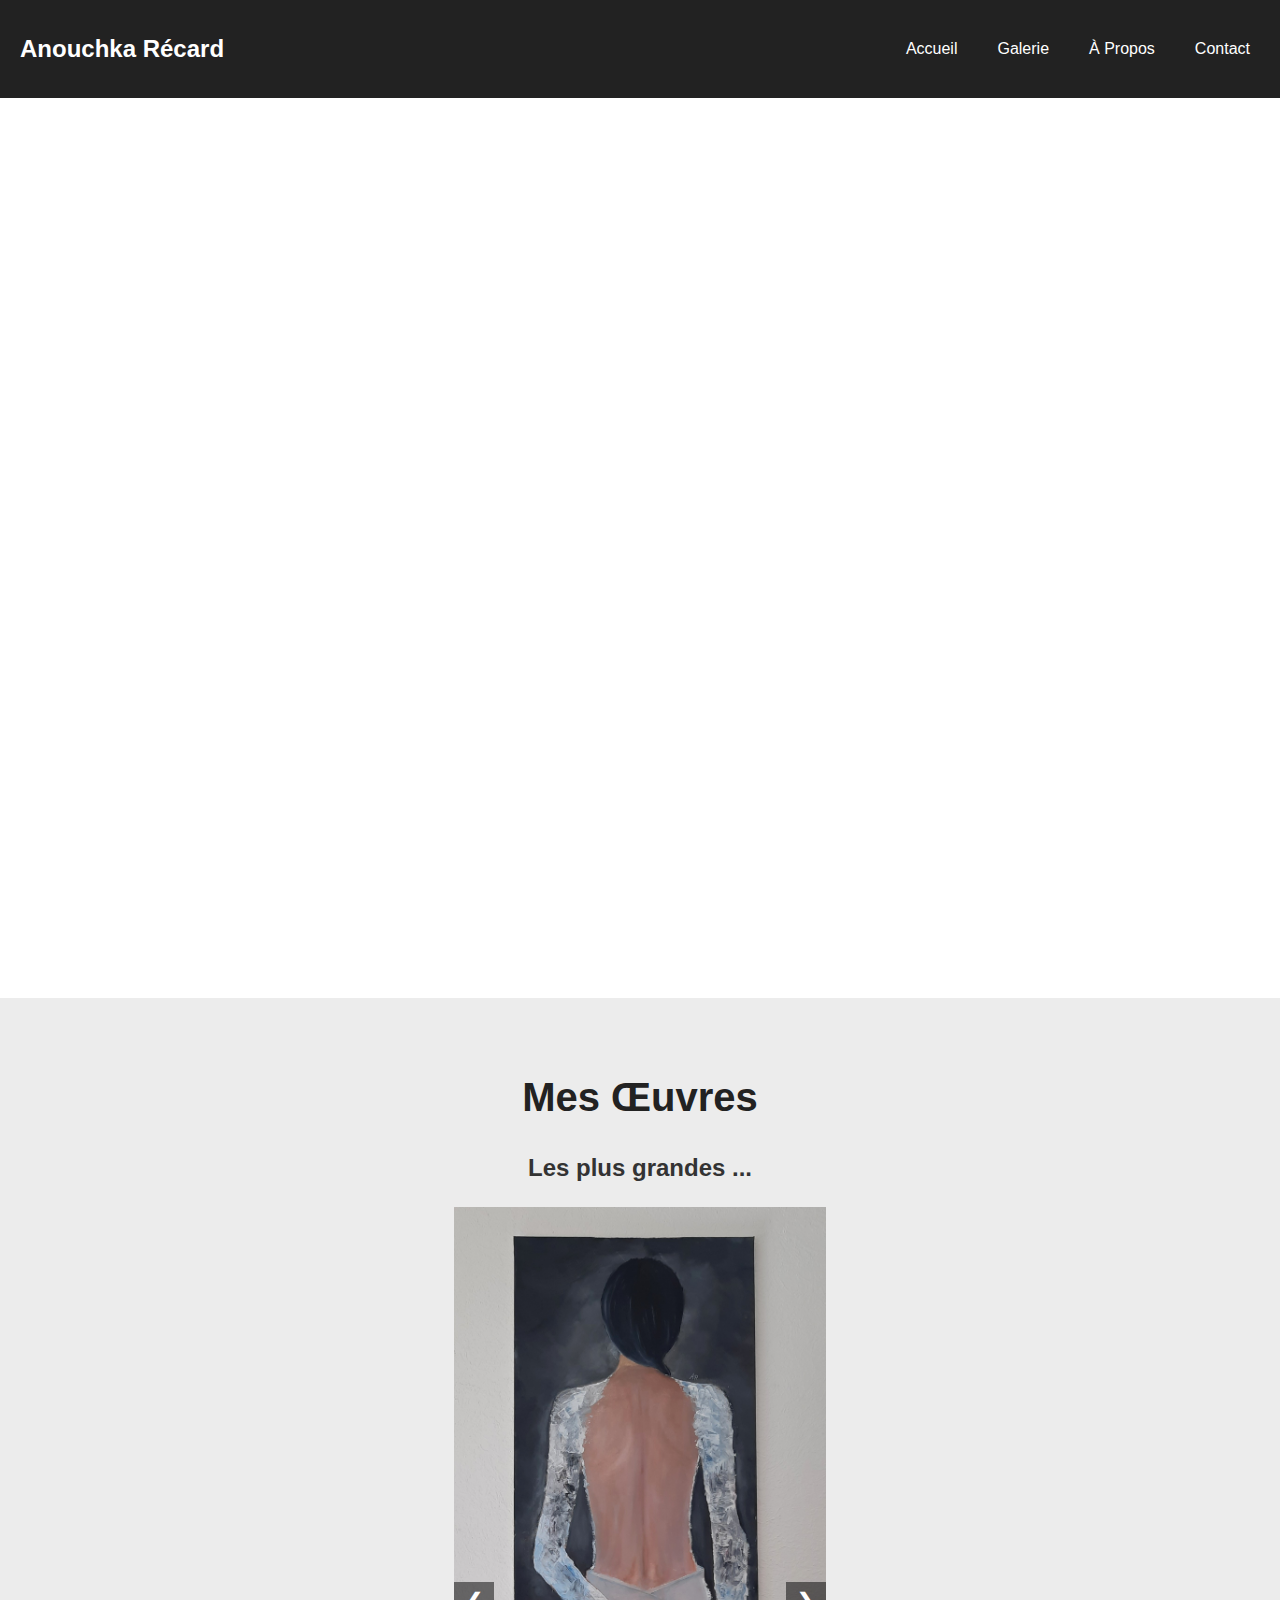
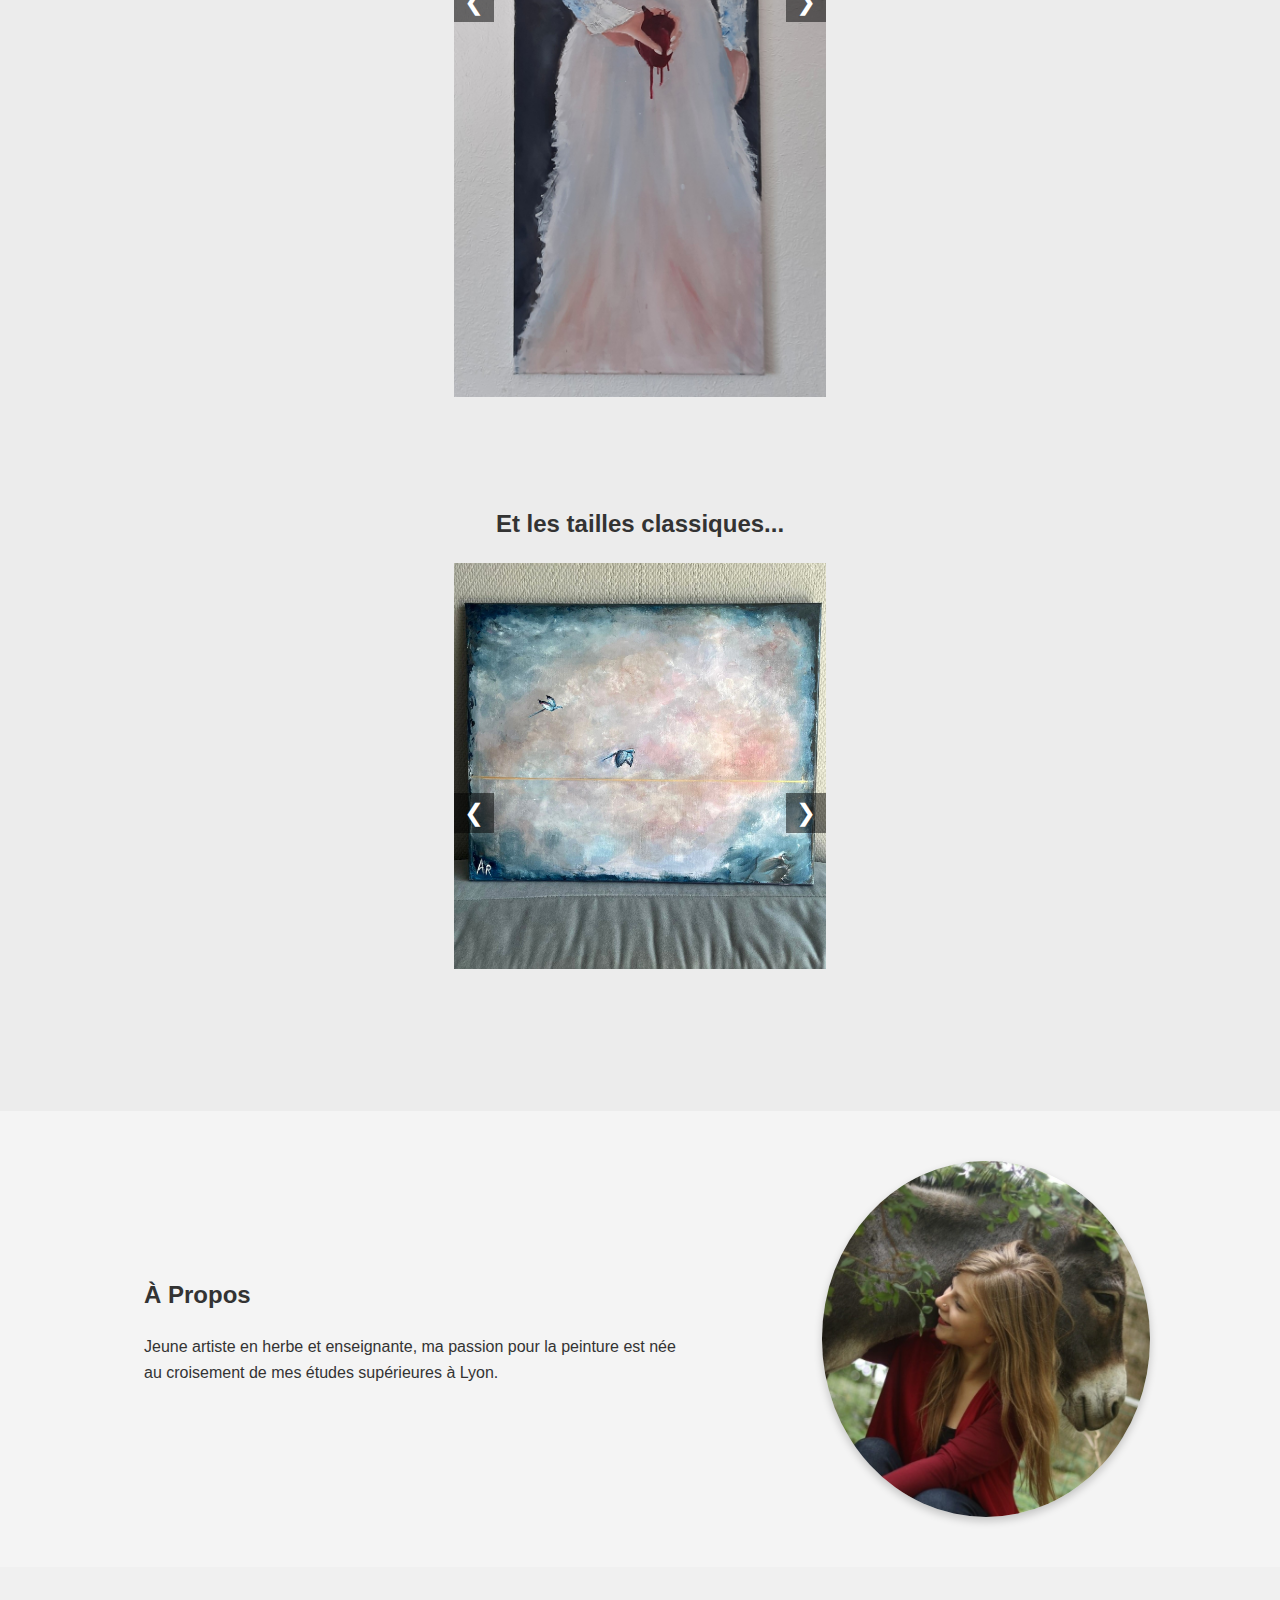
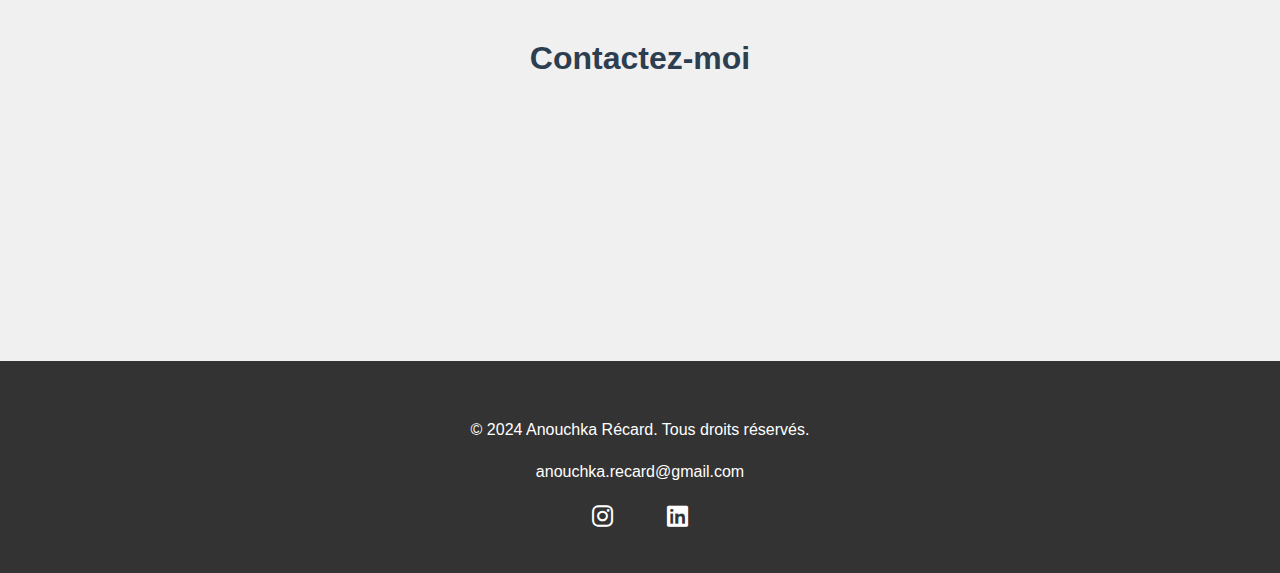
==== commit 30621ef4: "Add files via upload" ====
--- a/index.html
+++ b/index.html
@@ -57,7 +57,7 @@
         <!-- Section Accueil -->
         <section id="home" class="hero-section">
             <div class="hero-content">
-                <h1> Bienvenue dans mon univers </h1>
+                <h1> Welcome </h1>
                 <a href="galerie.html" class="cta-button">Découvrir la Galerie</a>
             </div>
         </section>
@@ -86,6 +86,10 @@
             
             <div class="art-carousel">
                 <div class="carousel-wrapper">
+                    <div class="carousel-slide">
+                        <img src="serenité.jpg" alt="Œuvre 1">
+                        <div class="carousel-caption">Sérénité</div>
+                    </div>
                     <div class="carousel-slide">
                         <img src="canard1.jpg" alt="Œuvre 1">
                         <div class="carousel-caption">Canard Colvert</div>
--- a/styles.css
+++ b/styles.css
@@ -74,9 +74,10 @@
 
 /* Hero Section */
 .hero-section {
-    background: url('IMG_20220305_114114_392.jpg') no-repeat center center/cover;
-    color: #fff;
+    background: url('logo.png') no-repeat center center/cover;
+    color: #000000;
     height: 100vh;
+    width: 85%;
     display: flex;
     justify-content: center;
     align-items: center;
@@ -85,6 +86,7 @@
     overflow: hidden;
     opacity: 0; /* Initial state for animation */
     animation: fadeIn 2s forwards; /* Animation on page load */
+    margin-left : 7%;
 }
 
 .hero-content {
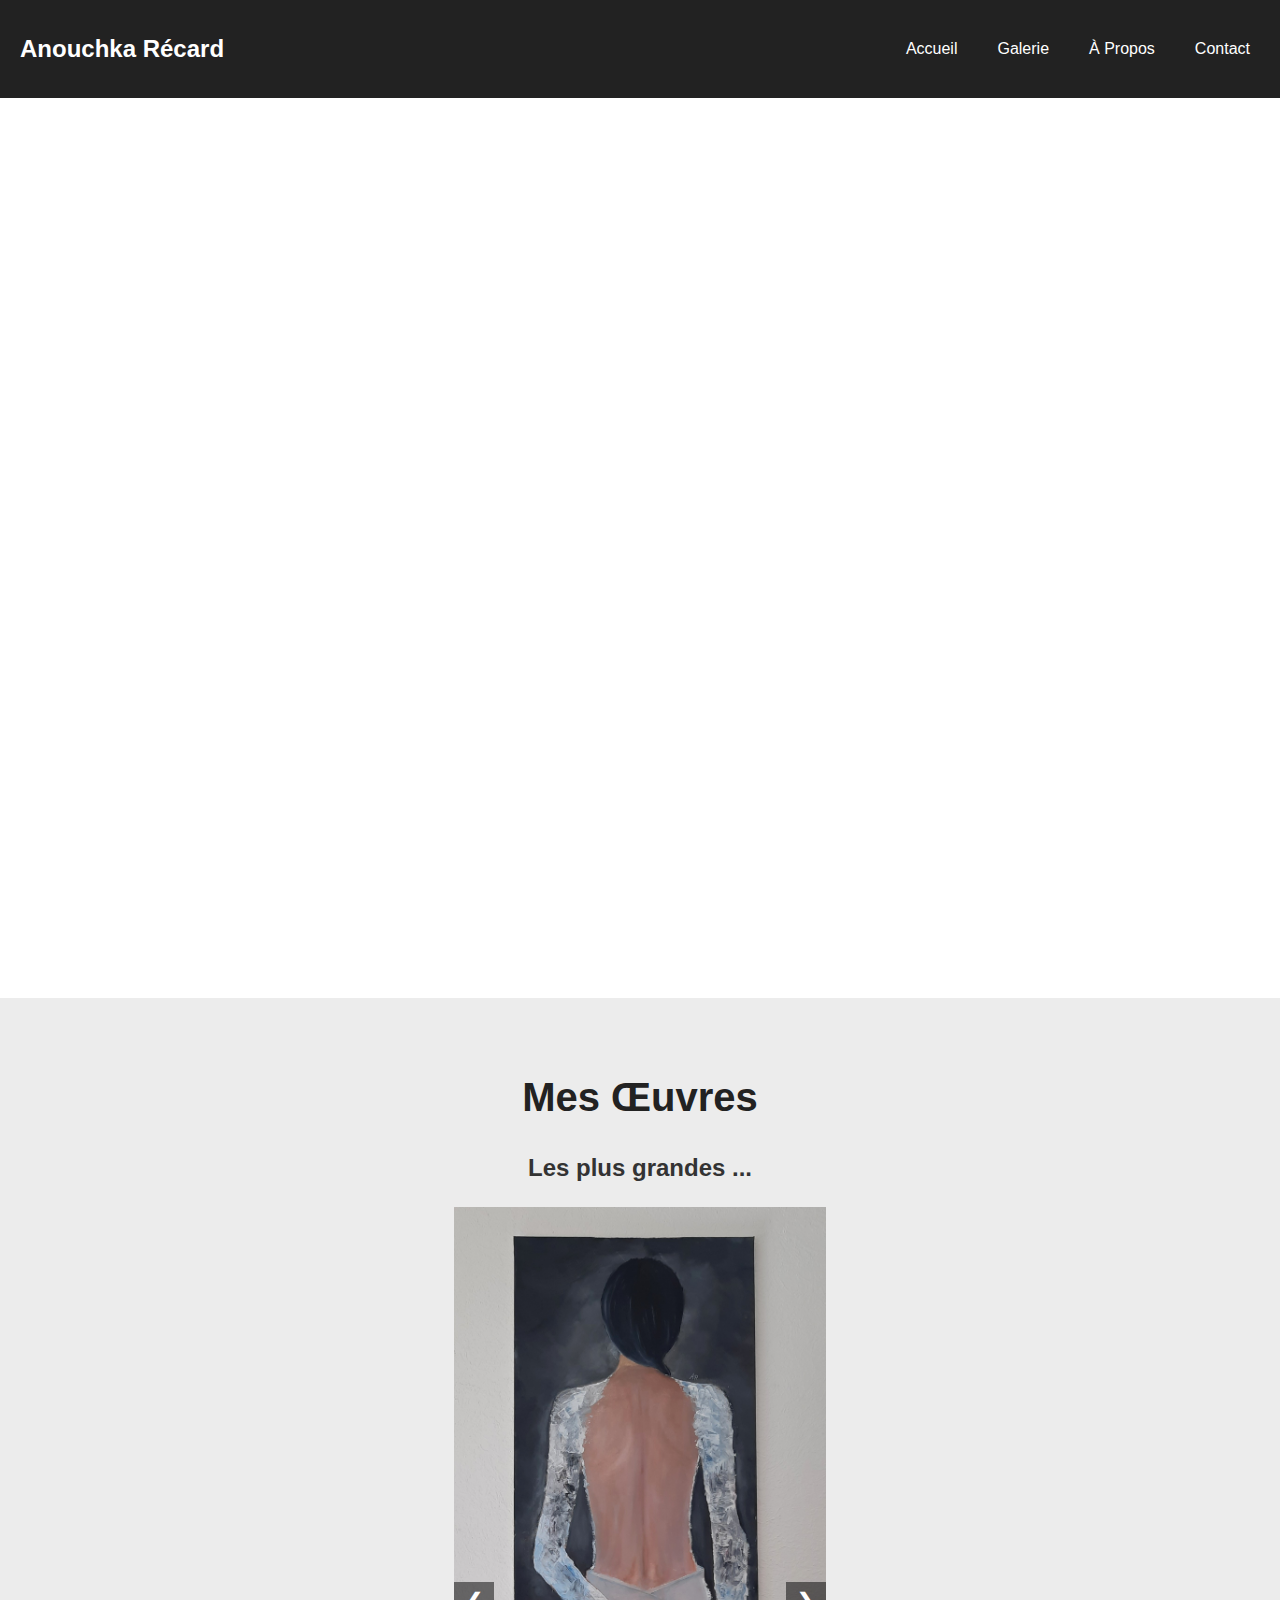
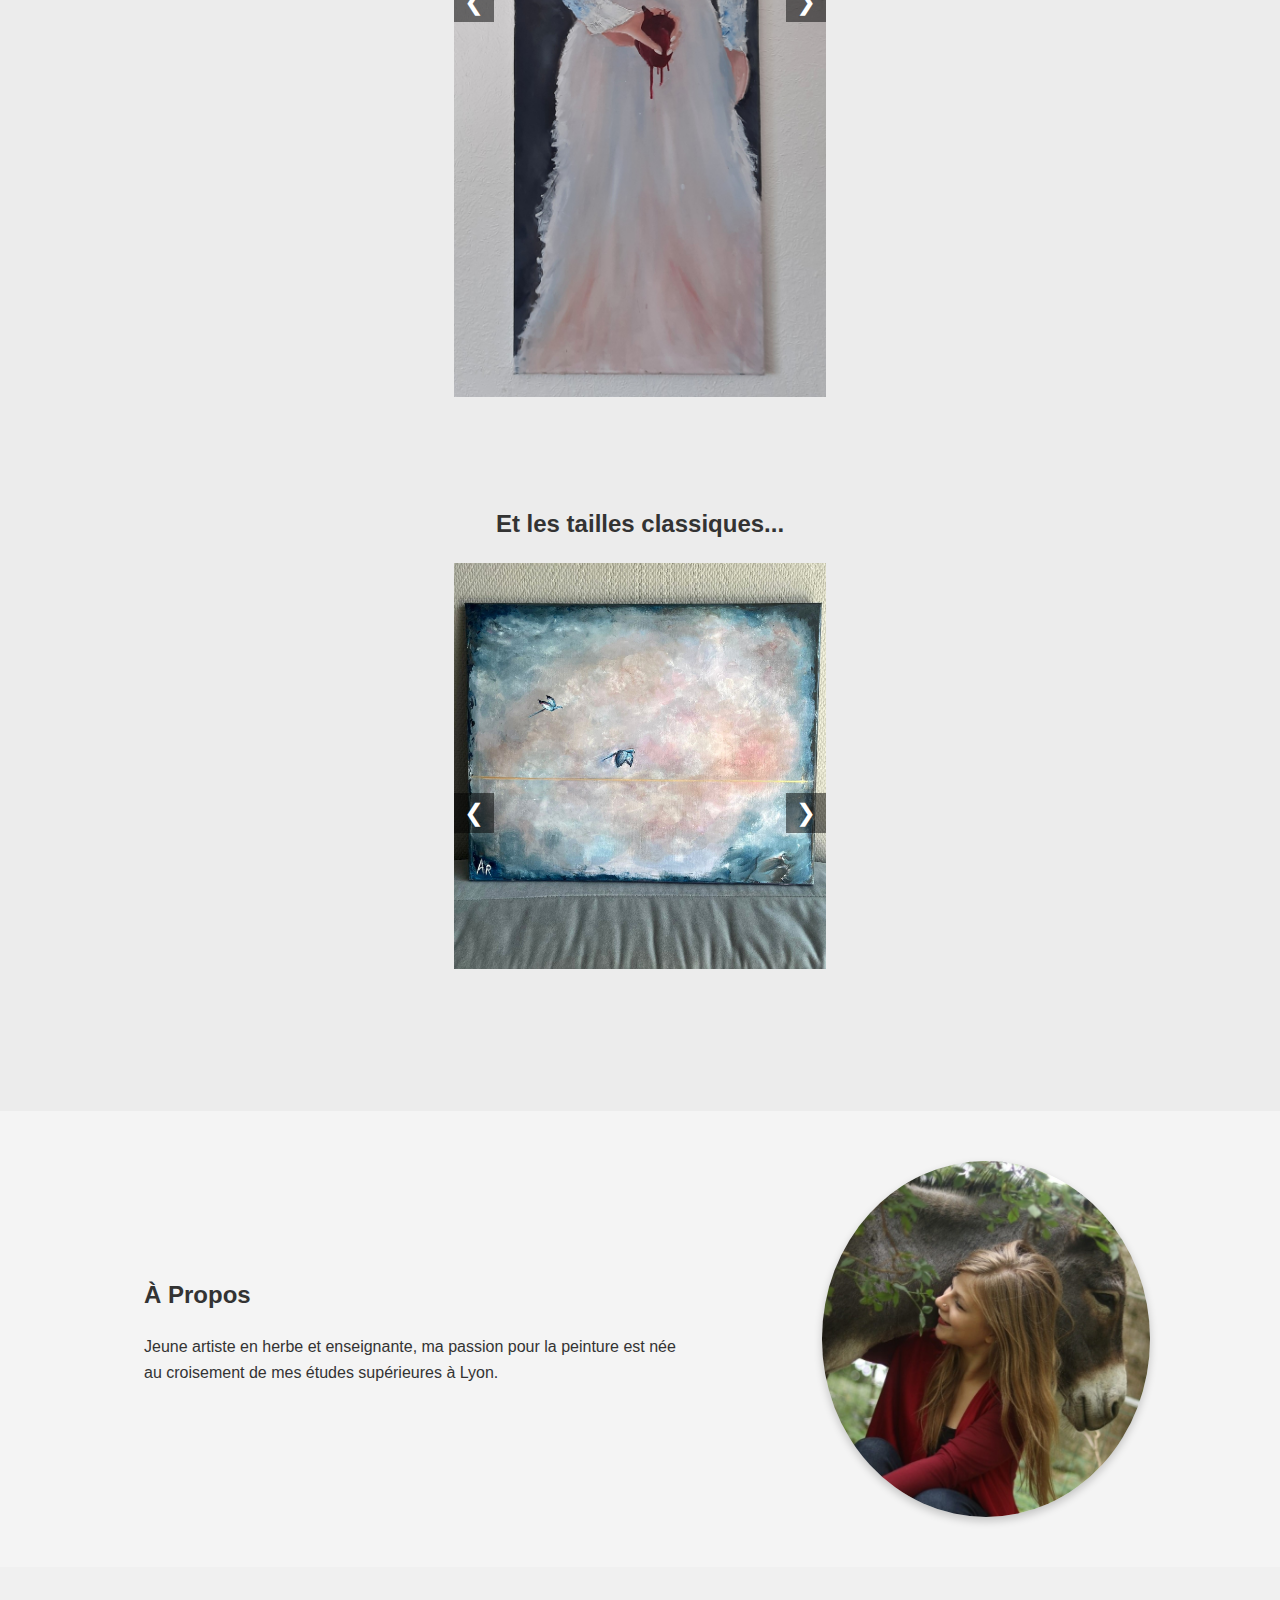
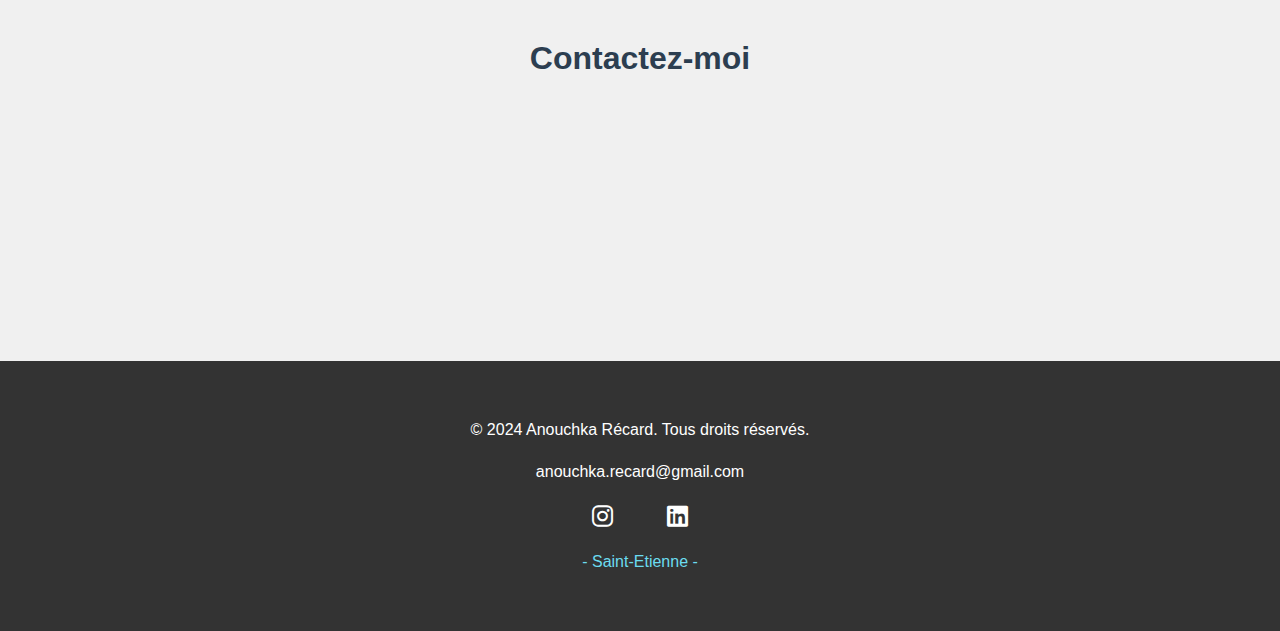
==== commit 4120b422: "Add files via upload" ====
--- a/index.html
+++ b/index.html
@@ -217,6 +217,8 @@
                     <a href="https://www.instagram.com/anouchka.beal" target="_blank"><i class="fab fa-instagram"></i></a>
                     <a href="https://www.linkedin.com/in/anouchka-r%C3%A9card-532762224/?originalSubdomain=fr" target="_blank"><i class="fab fa-linkedin"></i></a>
                 </div>
+                <p style="color:#6bdcf0"> - Saint-Etienne - </p>
+
             </div>
         
     </footer>
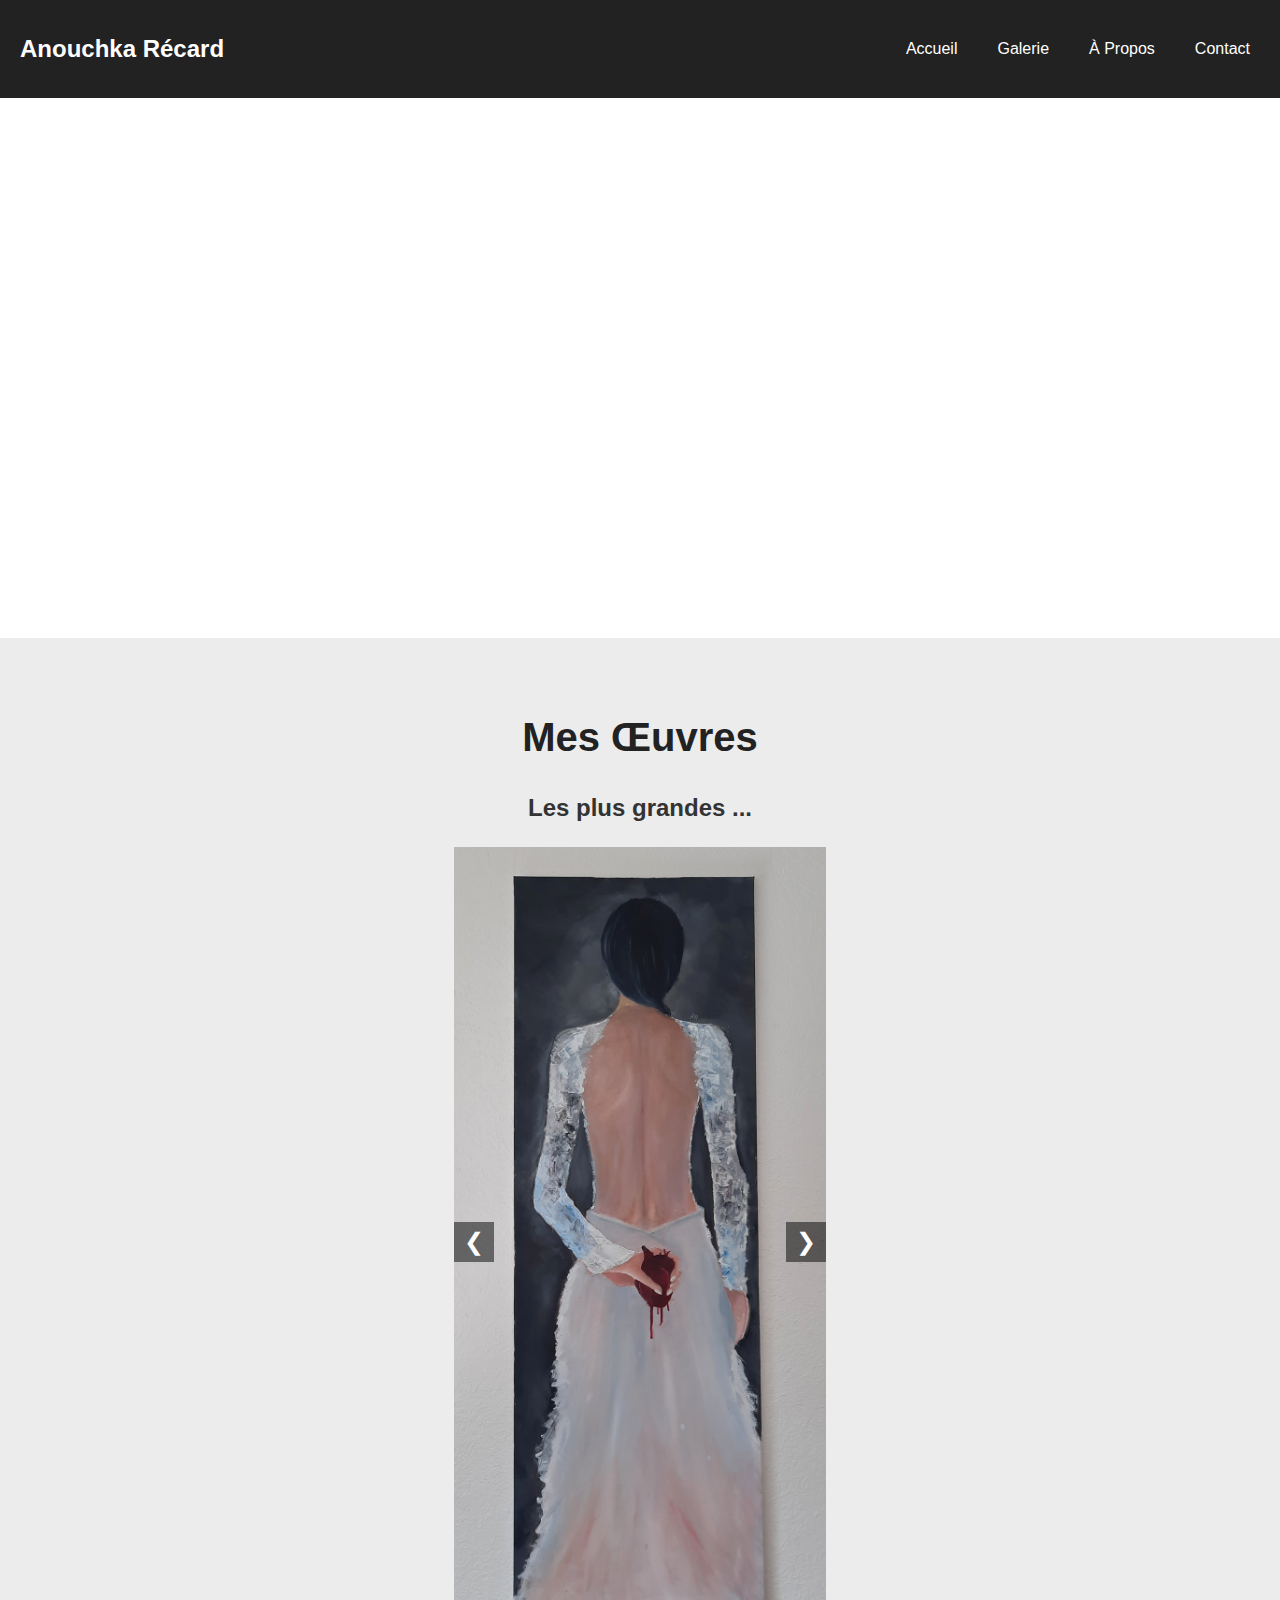
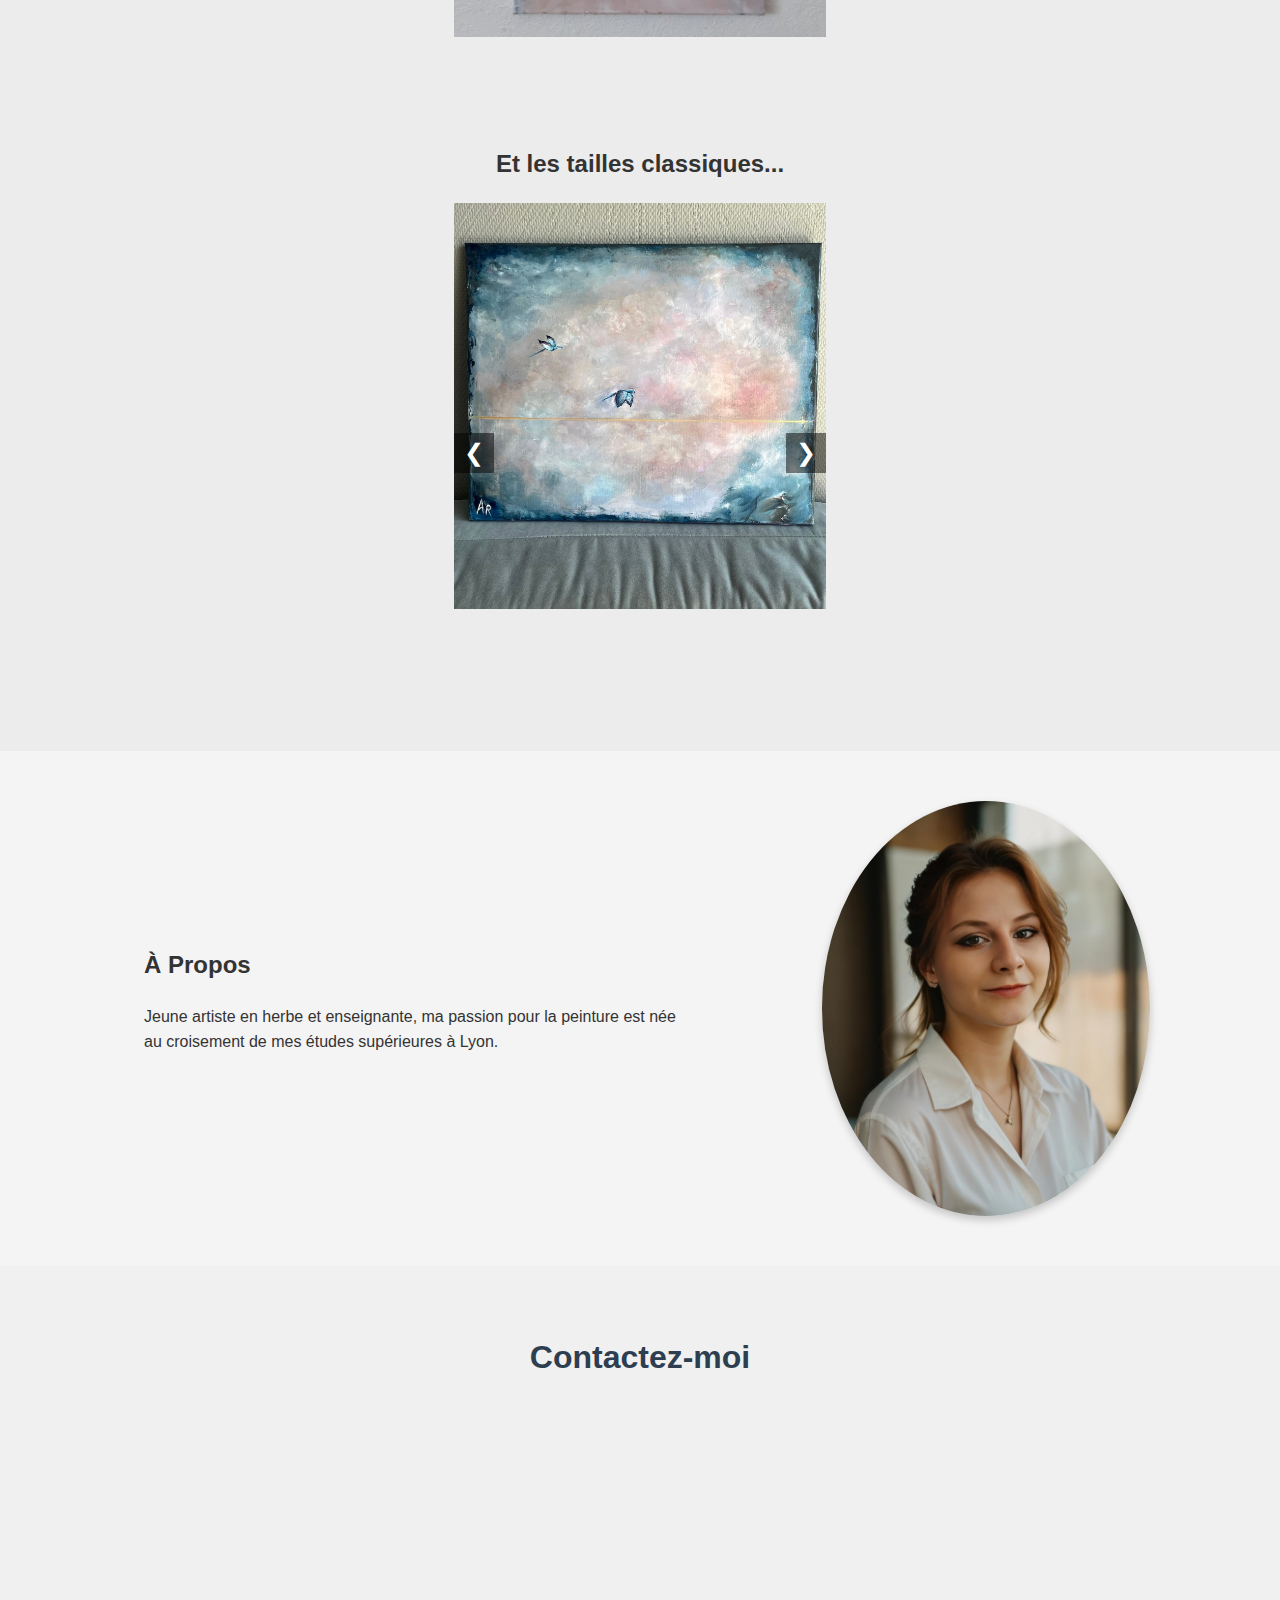
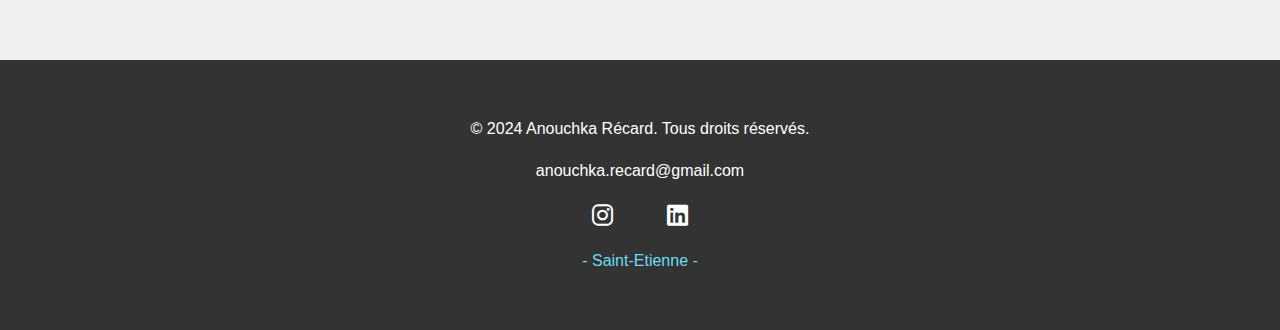
==== commit 56404205: "Add files via upload" ====
--- a/index.html
+++ b/index.html
@@ -71,9 +71,16 @@
                 <div class="carousel-wrapper">
                     <div class="carousel-slide">
                         <img src="dame1.jpg" alt="Œuvre 1">
+                        
                         <div class="carousel-caption">Dame au coeur</div>
-                    </div>
-                    
+                        
+                    </div>
+                    <div class="carousel-slide">
+                        <img src="Emergence - Copie.jpg" alt="Œuvre 1">
+                        
+                        <div class="carousel-caption">Dame au coeur</div>
+                        
+                    </div>
                     <!-- Ajoutez d'autres diapositives ici -->
                 </div>
                 <button class="carousel-prev" data-carousel-id="1">❮</button>
@@ -169,7 +176,7 @@
                     </p>
                 </div>
                 <div class="about-image">
-                    <img src="Anouchka.jpg" alt="Photo de l'artiste">
+                    <img src="Anouchka1.jpg" alt="Photo de l'artiste">
                 </div>
             </div>
         </section>
--- a/styles.css
+++ b/styles.css
@@ -76,7 +76,7 @@
 .hero-section {
     background: url('logo.png') no-repeat center center/cover;
     color: #000000;
-    height: 100vh;
+    height: 60vh;
     width: 85%;
     display: flex;
     justify-content: center;
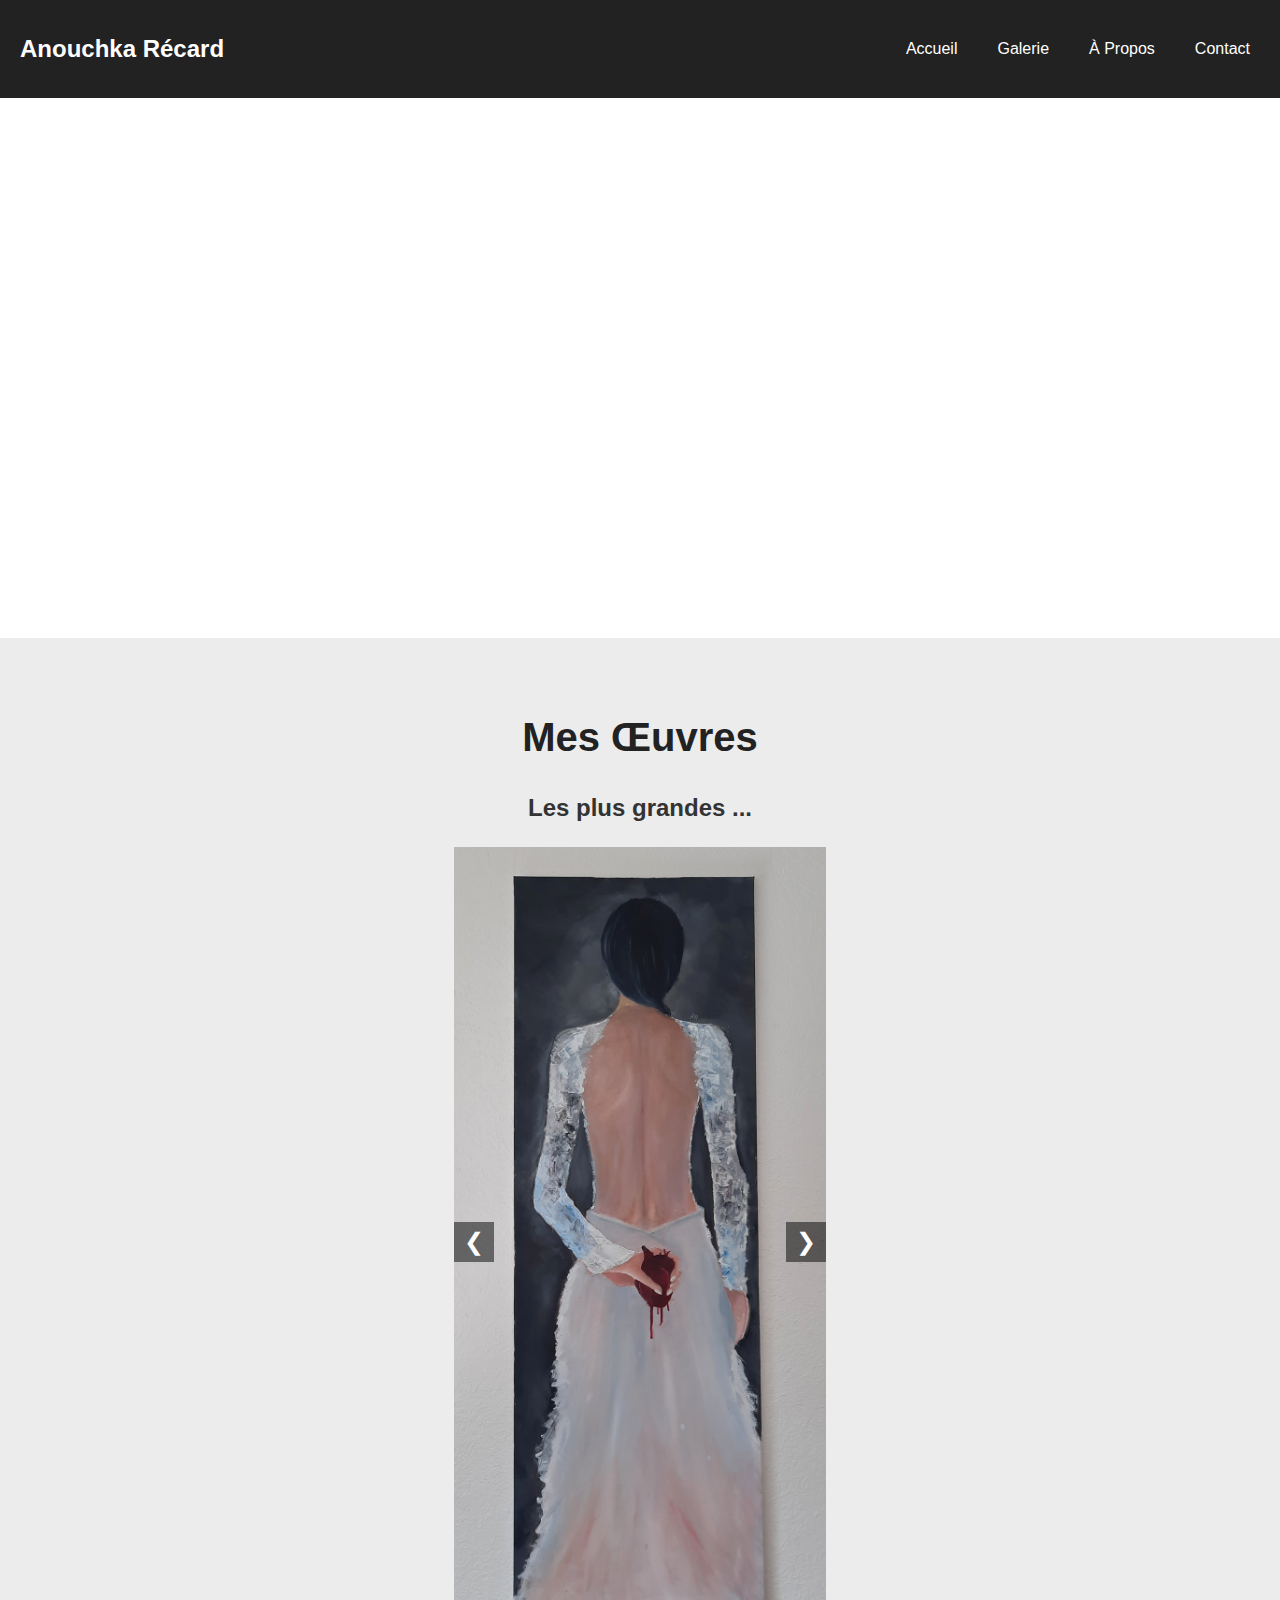
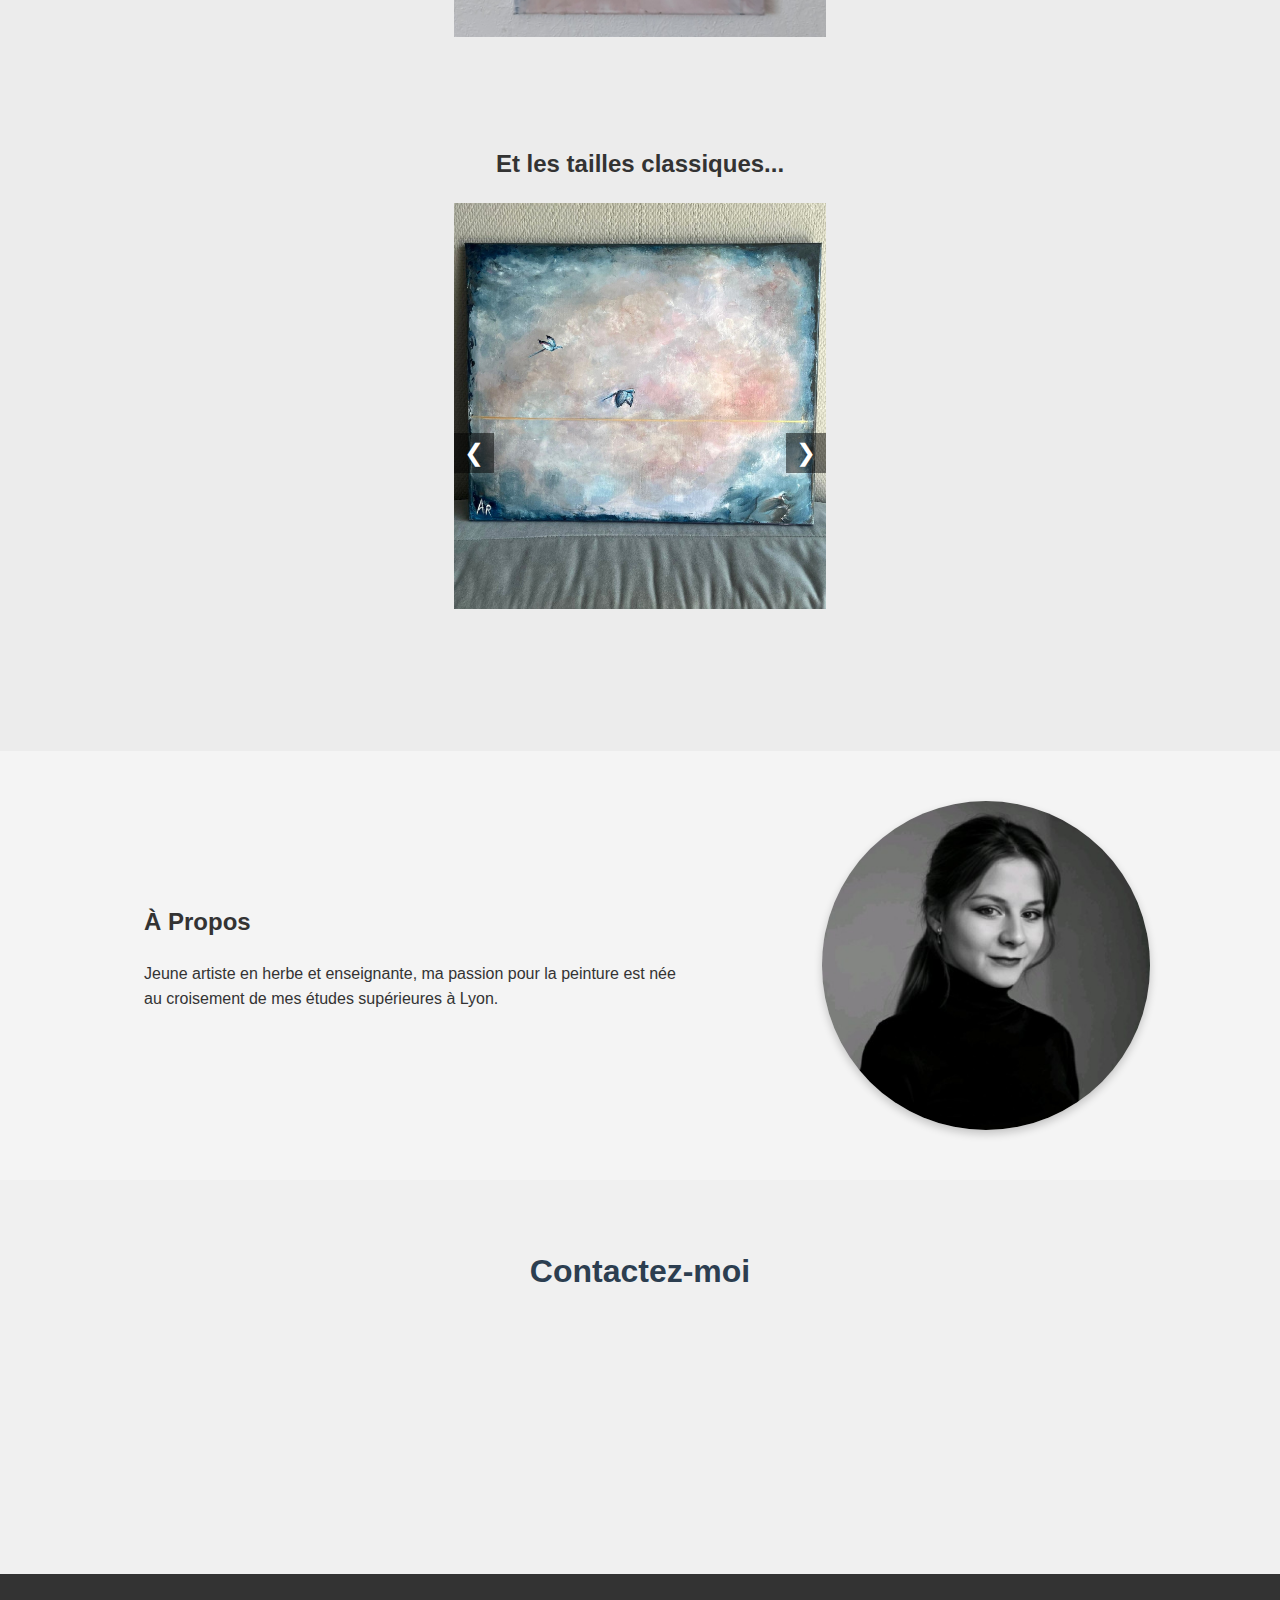
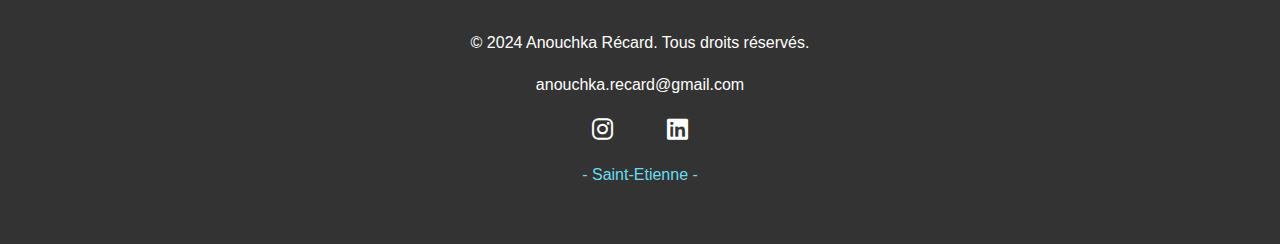
==== commit c06bd3dd: "Add files via upload" ====
--- a/index.html
+++ b/index.html
@@ -5,7 +5,7 @@
     <meta name="viewport" content="width=device-width, initial-scale=1.0">
     <link rel="icon" type="image/jpg" href="logo.png">
 
-    <title> Accueil </title>
+    <title> Anouchka Récard | Artiste débutante </title>
     <link rel="stylesheet" href="styles.css">
     <link href="https://cdn.jsdelivr.net/npm/aos@2.3.4/dist/aos.css" rel="stylesheet">
     <script src="https://cdn.jsdelivr.net/npm/aos@2.3.4/dist/aos.js"></script>
@@ -15,10 +15,10 @@
     
 
 
-    <meta property="og:title" content="Enseignement">
-    <meta property="og:description" content="Ressources mathématiques destinées aux élèves - niveau collège">
+    <meta property="og:title" content="Galerie - Anouchka Récard">
+    <meta property="og:description" content=" Anouchka Récard | Artiste débutante ">
     <meta property="og:image" content=""> <!--image logo-->
-    <meta property="og:url" content=""> <!--url github du site-->
+    <meta property="og:url" content="https://anouchkarecard.github.io/artsite/"> <!--url github du site-->
     <meta property="og:type" content="website">
     <meta property="og:site_name" content=" Galerie - Anouchka Récard">
 
